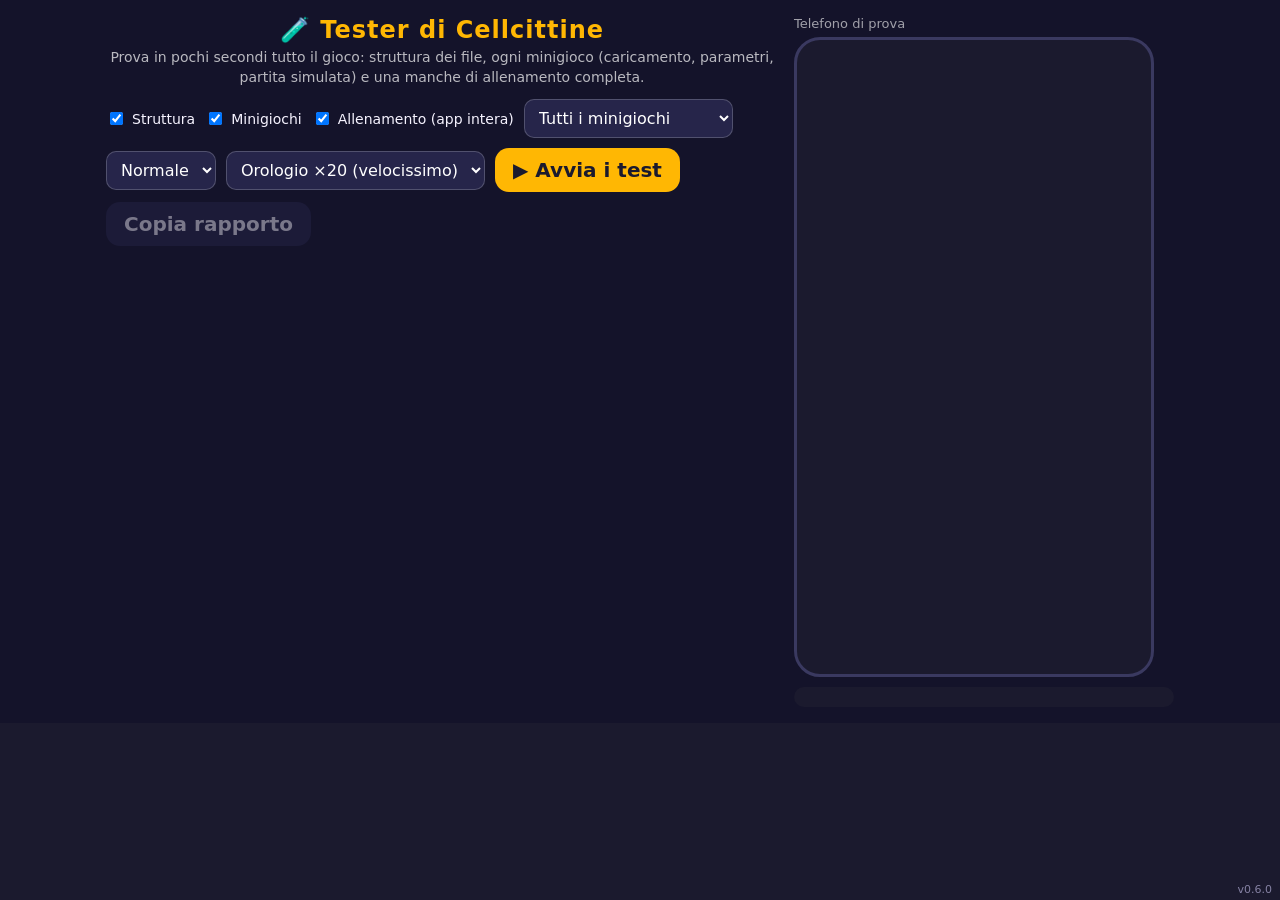
==== test.html @ def8c2f0 "v0.6.0: dodici nuovi minigiochi (Tocchi, Ritmo, Torre, Frenata, Cesto, Lampi, Metà, Cronometro cieco" ====
<!DOCTYPE html>
<html lang="it">
<head>
  <meta charset="UTF-8">
  <meta name="viewport" content="width=device-width, initial-scale=1">
  <meta name="theme-color" content="#1b1a2e">
  <title>Tester · Cellcittine</title>
  <link rel="icon" href="icons/icon-192.png">
  <link rel="stylesheet" href="css/style.css">
  <style>
    /* La pagina del tester: pannello dei risultati a sinistra, "telefono" a destra. */
    html, body { height: auto; overflow: auto; }
    body { background: #14132a; }
    #app { display: none; }
    .tester { max-width: 1100px; margin: 0 auto; padding: 16px; display: grid; grid-template-columns: minmax(0, 1fr) 380px; gap: 16px; }
    @media (max-width: 800px) { .tester { grid-template-columns: 1fr; } }
    .tester h1 { font-size: 24px; margin: 0 0 4px; }
    .tester .sub { color: rgba(255,255,255,0.7); margin: 0 0 12px; font-size: 14px; }
    .tester .controls { display: flex; flex-wrap: wrap; gap: 10px; align-items: center; margin-bottom: 12px; }
    .tester .controls label { display: flex; align-items: center; gap: 6px; font-size: 14px; cursor: pointer; }
    .tester select { background: #26254a; color: #fff; border: 1px solid rgba(255,255,255,0.2); border-radius: 10px; padding: 8px 10px; font: inherit; }
    .tester button { width: auto; padding: 10px 18px; margin: 0; }
    .tester button.secondary { background: #26254a; }
    .summary { display: flex; gap: 10px; flex-wrap: wrap; margin: 10px 0; font-weight: 700; }
    .summary span { padding: 6px 12px; border-radius: 999px; background: #26254a; }
    .summary .ok { background: #2e6b3a; }
    .summary .warn { background: #8a6d1a; }
    .summary .fail { background: #8b2a2a; }
    .section { background: #26254a; border-radius: 14px; padding: 12px 14px; margin-bottom: 12px; }
    .section h2 { font-size: 17px; margin: 0 0 8px; display: flex; justify-content: space-between; align-items: center; }
    .section h2 small { color: rgba(255,255,255,0.6); font-weight: 400; font-size: 13px; }
    .row { display: grid; grid-template-columns: 24px 1fr; gap: 8px; padding: 5px 0; border-top: 1px solid rgba(255,255,255,0.06); font-size: 14px; line-height: 1.35; }
    .row .msg { color: rgba(255,255,255,0.7); font-size: 13px; }
    .row.fail { color: #ffb4b4; }
    .row.warn { color: #ffe08a; }
    .row.running .msg { color: #9ad1ff; }
    .stage-wrap { position: sticky; top: 16px; }
    .stage-label { font-size: 13px; color: rgba(255,255,255,0.6); margin-bottom: 6px; display: flex; justify-content: space-between; }
    /* transform: così gli elementi "position: fixed" dei minigiochi restano dentro il telefono */
    .stage { width: 360px; height: 640px; background: #1b1a2e; border: 3px solid #3a3960; border-radius: 26px; overflow: hidden; position: relative; transform: translateZ(0); }
    .stage iframe { width: 100%; height: 100%; border: 0; display: block; }
    .stage .game-area { position: absolute; }
    .log { font-family: ui-monospace, Consolas, monospace; font-size: 12px; white-space: pre-wrap; color: rgba(255,255,255,0.7); background: #1b1a2e; border-radius: 10px; padding: 10px; max-height: 220px; overflow: auto; margin-top: 10px; }
    .tap { position: absolute; width: 22px; height: 22px; margin: -11px 0 0 -11px; border-radius: 50%; border: 2px solid #ffca3a; pointer-events: none; animation: tap 0.35s ease-out forwards; z-index: 99; }
    @keyframes tap { from { opacity: 1; transform: scale(0.6); } to { opacity: 0; transform: scale(1.6); } }
  </style>
</head>
<body>
  <div id="app"></div>
  <div class="tester">
    <div>
      <h1>🧪 Tester di Cellcittine</h1>
      <p class="sub">Prova in pochi secondi tutto il gioco: struttura dei file, ogni minigioco (caricamento, parametri, partita simulata) e una manche di allenamento completa.</p>
      <div class="controls">
        <label><input type="checkbox" id="optStruttura" checked> Struttura</label>
        <label><input type="checkbox" id="optGiochi" checked> Minigiochi</label>
        <label><input type="checkbox" id="optApp" checked> Allenamento (app intera)</label>
        <select id="optGioco" title="Quale minigioco provare"></select>
        <select id="optDifficolta" title="Difficoltà">
          <option value="facile">Facile</option>
          <option value="normale" selected>Normale</option>
          <option value="difficile">Difficile</option>
        </select>
        <select id="optVelocita" title="Velocità dell'orologio">
          <option value="20" selected>Orologio ×20 (velocissimo)</option>
          <option value="5">Orologio ×5</option>
          <option value="1">Tempo reale</option>
        </select>
        <button id="btnAvvia">▶ Avvia i test</button>
        <button id="btnCopia" class="secondary" disabled>Copia rapporto</button>
      </div>
      <div class="summary" id="summary"></div>
      <div id="results"></div>
    </div>
    <div class="stage-wrap">
      <div class="stage-label"><span id="stageTitle">Telefono di prova</span><span id="stageClock"></span></div>
      <div class="stage" id="stage"></div>
      <div class="log" id="log"></div>
    </div>
  </div>
  <div id="version"></div>
  <script type="module" src="js/tester.js"></script>
</body>
</html>
---- css/style.css ----
:root {
  --bg: #1b1a2e;
  --bg-2: #26254a;
  --card: #2f2e5c;
  --text: #f6f3ff;
  --muted: #b3aed6;
  --accent: #ffb703;
  --accent-2: #fb5607;
  --ok: #43d17a;
  --danger: #ff4d6d;
  --radius: 18px;
}

* { box-sizing: border-box; -webkit-tap-highlight-color: transparent; }

html, body {
  margin: 0;
  height: 100%;
  background: var(--bg);
  color: var(--text);
  font-family: system-ui, -apple-system, "Segoe UI", Roboto, sans-serif;
  overscroll-behavior: none;
  user-select: none;
  -webkit-user-select: none;
  touch-action: manipulation;
}

#app {
  min-height: 100%;
  min-height: 100dvh;
  display: flex;
  flex-direction: column;
  padding: calc(16px + env(safe-area-inset-top)) 16px calc(16px + env(safe-area-inset-bottom));
}

#version {
  position: fixed;
  right: 8px;
  bottom: calc(4px + env(safe-area-inset-bottom));
  font-size: 11px;
  color: var(--muted);
  opacity: 0.7;
  pointer-events: none;
}

.screen {
  flex: 1;
  display: flex;
  flex-direction: column;
  gap: 16px;
  max-width: 480px;
  width: 100%;
  margin: 0 auto;
}

h1 {
  margin: 24px 0 4px;
  font-size: 40px;
  text-align: center;
  color: var(--accent);
  letter-spacing: 1px;
}

h2 {
  margin: 0;
  font-size: 22px;
  text-align: center;
}

p { margin: 0; color: var(--muted); text-align: center; line-height: 1.4; }

.card {
  background: var(--card);
  border-radius: var(--radius);
  padding: 16px;
  display: flex;
  flex-direction: column;
  gap: 12px;
}

input[type="text"] {
  width: 100%;
  font-size: 20px;
  padding: 14px 16px;
  border-radius: 12px;
  border: 2px solid var(--bg-2);
  background: var(--bg-2);
  color: var(--text);
  text-align: center;
  outline: none;
}
input[type="text"]:focus { border-color: var(--accent); }
input.code { letter-spacing: 8px; text-transform: uppercase; font-weight: 700; font-size: 28px; }

button {
  font: inherit;
  font-size: 20px;
  font-weight: 700;
  padding: 16px;
  border: none;
  border-radius: 14px;
  background: var(--accent);
  color: #1b1a2e;
  cursor: pointer;
  transition: transform 0.08s;
}
button:active { transform: scale(0.97); }
button.secondary { background: var(--bg-2); color: var(--text); }
button.danger { background: var(--danger); color: white; }
button:disabled { opacity: 0.45; cursor: default; }

.code-big {
  font-size: 56px;
  font-weight: 900;
  letter-spacing: 12px;
  text-align: center;
  color: var(--accent);
  padding-left: 12px; /* compensa il letter-spacing finale */
}

.players {
  list-style: none;
  margin: 0;
  padding: 0;
  display: flex;
  flex-direction: column;
  gap: 8px;
}
.players li {
  background: var(--bg-2);
  border-radius: 12px;
  padding: 12px 14px;
  font-size: 18px;
  display: flex;
  justify-content: space-between;
  align-items: center;
}
.players li .tag {
  font-size: 12px;
  color: var(--accent);
  font-weight: 700;
  text-transform: uppercase;
}
.players li.me { outline: 2px solid var(--accent); }

.status { font-size: 14px; color: var(--muted); text-align: center; min-height: 1.4em; }
.error { color: var(--danger); }

/* Area di gioco: occupa tutto lo schermo */
.game-area {
  position: fixed;
  inset: 0;
  display: flex;
  flex-direction: column;
  align-items: center;
  justify-content: center;
  gap: 16px;
  padding: 24px;
  text-align: center;
  font-size: 28px;
  font-weight: 800;
  transition: background 0.1s;
}
.game-area .hint { font-size: 16px; font-weight: 400; color: rgba(255,255,255,0.75); }
.game-area .big { font-size: 64px; }

/* Risultati */
.ranking { list-style: none; margin: 0; padding: 0; display: flex; flex-direction: column; gap: 8px; }
.ranking li {
  display: grid;
  grid-template-columns: 40px 1fr auto;
  align-items: center;
  gap: 8px;
  background: var(--bg-2);
  border-radius: 12px;
  padding: 12px 14px;
  font-size: 18px;
}
.ranking li:first-child { background: linear-gradient(90deg, #6b4f00, var(--bg-2)); }
.ranking .pos { font-weight: 900; color: var(--accent); font-size: 22px; }
.ranking .score { color: var(--muted); font-variant-numeric: tabular-nums; }

.spacer { flex: 1; }

/* ---------------------------------------------------------------
   Elementi comuni aggiunti in v0.2
   --------------------------------------------------------------- */

p.small { font-size: 14px; }
.label { font-size: 13px; color: var(--muted); text-transform: uppercase; letter-spacing: 1px; margin-top: 4px; }

button.link {
  background: none;
  color: var(--muted);
  font-size: 16px;
  font-weight: 600;
  padding: 8px;
  text-decoration: underline;
}

.chips { display: flex; flex-wrap: wrap; gap: 8px; }
.chip {
  font-size: 15px;
  padding: 10px 14px;
  border-radius: 999px;
  background: var(--bg-2);
  color: var(--muted);
  border: 2px solid transparent;
}
.chip.on { background: var(--accent); color: #1b1a2e; }

.segmented { display: flex; gap: 6px; }
.seg {
  flex: 1;
  font-size: 16px;
  padding: 12px 6px;
  border-radius: 12px;
  background: var(--bg-2);
  color: var(--muted);
}
.seg.active { background: var(--accent); color: #1b1a2e; }

.ranking li.me { outline: 2px solid var(--accent); }
.ranking li { grid-template-columns: 36px 1fr auto auto; }
.ranking .pts { color: var(--ok); font-weight: 800; font-variant-numeric: tabular-nums; }
.badge {
  margin-left: 8px;
  font-size: 11px;
  font-weight: 800;
  color: #1b1a2e;
  background: var(--accent);
  border-radius: 999px;
  padding: 2px 8px;
  vertical-align: middle;
}

.podium { text-align: center; display: flex; flex-direction: column; gap: 4px; padding: 8px 0; }
.podium-trophy { font-size: 72px; line-height: 1; }
.podium-name { font-size: 32px; font-weight: 900; color: var(--accent); }

.rec-row { display: grid; grid-template-columns: 1.4fr 1fr 1fr 1fr; gap: 6px; align-items: center; font-size: 14px; }
.rec-row + .rec-row { border-top: 1px solid var(--bg-2); padding-top: 8px; }
.rec-head { color: var(--muted); font-size: 12px; text-transform: uppercase; }
.rec-name { font-weight: 700; }
.rec-cell { text-align: center; font-variant-numeric: tabular-nums; color: var(--text); }
.rec-head .rec-cell { color: var(--muted); }

/* ---------------------------------------------------------------
   Cornice dei minigiochi
   --------------------------------------------------------------- */

.game-shell {
  justify-content: flex-start;
  padding: calc(12px + env(safe-area-inset-top)) 12px calc(12px + env(safe-area-inset-bottom));
  gap: 8px;
  font-weight: 600;
  font-size: 18px;
}
.game-header {
  width: 100%;
  display: flex;
  justify-content: space-between;
  align-items: center;
  font-size: 20px;
  font-weight: 800;
}
.game-timer { font-variant-numeric: tabular-nums; color: var(--accent); }
.game-hint { font-size: 16px; color: rgba(255,255,255,0.8); font-weight: 500; }
.game-body {
  flex: 1;
  width: 100%;
  max-width: 480px;
  display: flex;
  flex-direction: column;
  justify-content: center;
  position: relative;
  min-height: 0;
}
.game-done { display: flex; flex-direction: column; align-items: center; gap: 8px; }
.game-done .big { font-size: 44px; }

/* Memory */
.memory-grid { display: grid; gap: 8px; width: 100%; }
.memory-card {
  aspect-ratio: 3 / 4;
  position: relative;
  border-radius: 12px;
  perspective: 600px;
}
.memory-back, .memory-face {
  position: absolute;
  inset: 0;
  border-radius: 12px;
  backface-visibility: hidden;
  transition: transform 0.25s;
  display: flex;
  align-items: center;
  justify-content: center;
}
.memory-back {
  background: linear-gradient(135deg, #3f3d8a, #2a2860);
  border: 2px solid rgba(255,255,255,0.12);
}
.memory-face { background: #f6f3ff; transform: rotateY(180deg); }
.memory-card.open .memory-back, .memory-card.found .memory-back { transform: rotateY(180deg); }
.memory-card.open .memory-face, .memory-card.found .memory-face { transform: rotateY(0); }
.memory-card.found .memory-face { opacity: 0.55; }

/* Forme disegnate in CSS: il colore arriva da --shape-color */
.memory-face::before {
  content: "";
  width: 58%;
  aspect-ratio: 1;
  background: var(--shape-color);
}
.shape-circle::before   { border-radius: 50%; }
.shape-square::before   { border-radius: 8%; }
.shape-triangle::before { clip-path: polygon(50% 5%, 97% 95%, 3% 95%); }
.shape-star::before     { clip-path: polygon(50% 0%, 61% 35%, 98% 35%, 68% 57%, 79% 91%, 50% 70%, 21% 91%, 32% 57%, 2% 35%, 39% 35%); }
.shape-diamond::before  { clip-path: polygon(50% 0%, 100% 50%, 50% 100%, 0% 50%); }
.shape-hexagon::before  { clip-path: polygon(25% 5%, 75% 5%, 100% 50%, 75% 95%, 25% 95%, 0% 50%); }
.shape-cross::before    { clip-path: polygon(35% 0%, 65% 0%, 65% 35%, 100% 35%, 100% 65%, 65% 65%, 65% 100%, 35% 100%, 35% 65%, 0% 65%, 0% 35%, 35% 35%); }
.shape-pentagon::before { clip-path: polygon(50% 0%, 100% 38%, 81% 100%, 19% 100%, 0% 38%); }
.shape-ring::before     { border-radius: 50%; background: transparent; border: 10px solid var(--shape-color); box-sizing: border-box; }
.shape-pill::before     { border-radius: 999px; width: 70%; aspect-ratio: 2 / 1; }

/* Sequenza */
.seq-grid {
  display: grid;
  grid-template-columns: 1fr 1fr;
  gap: 12px;
  width: 100%;
  max-width: 360px;
  margin: 0 auto;
}
.seq-pad {
  aspect-ratio: 1;
  border-radius: 20px;
  background: var(--pad);
  opacity: 0.55;
  transition: opacity 0.08s, transform 0.08s, background 0.08s;
}
.seq-pad.lit { opacity: 1; background: var(--pad-bright); transform: scale(0.96); }

/* Numeri */
.num-grid { display: grid; gap: 8px; width: 100%; }
.num-cell {
  aspect-ratio: 1;
  border-radius: 14px;
  background: rgba(255,255,255,0.12);
  border: 2px solid rgba(255,255,255,0.15);
  display: flex;
  align-items: center;
  justify-content: center;
  font-size: 28px;
  font-weight: 900;
  transition: opacity 0.15s, background 0.1s;
}
.num-cell.hit { opacity: 0.15; }
.num-cell.wrong { background: var(--danger); }

/* Bersagli */
.target-field {
  position: relative;
  width: 100%;
  height: 100%;
  min-height: 60vh;
  border-radius: 16px;
  background: rgba(0,0,0,0.2);
  overflow: hidden;
}
.target {
  position: absolute;
  border-radius: 50%;
  box-shadow: inset 0 0 0 6px rgba(255,255,255,0.35), 0 4px 12px rgba(0,0,0,0.3);
  animation: pop 0.15s ease-out;
}
.target.hit { transform: scale(1.3); opacity: 0; transition: transform 0.12s, opacity 0.12s; }
@keyframes pop { from { transform: scale(0.3); } to { transform: scale(1); } }

/* Calcoli */
.calc-question {
  font-size: 56px;
  font-weight: 900;
  text-align: center;
  margin-bottom: 24px;
  font-variant-numeric: tabular-nums;
}
.calc-question.flash-wrong { color: var(--danger); }
.calc-answers { display: flex; flex-direction: column; gap: 12px; }
.calc-answer { font-size: 32px; padding: 20px; background: rgba(255,255,255,0.12); border: 2px solid rgba(255,255,255,0.15); color: var(--text); }

/* ---------------------------------------------------------------
   Minigiochi v0.3
   --------------------------------------------------------------- */

@keyframes shake {
  0%, 100% { transform: translateX(0); }
  25% { transform: translateX(-8px); }
  75% { transform: translateX(8px); }
}
.shake { animation: shake 0.25s; }

/* Colori */
.stroop-word {
  font-size: 56px;
  font-weight: 900;
  text-align: center;
  letter-spacing: 2px;
  margin-bottom: 28px;
  text-shadow: 0 2px 0 rgba(0,0,0,0.3);
}
.stroop-pads { display: grid; grid-template-columns: 1fr 1fr; gap: 12px; }
.stroop-pad { height: 96px; border-radius: 18px; padding: 0; }

/* Precisione */
.prec-feedback { text-align: center; font-size: 30px; font-weight: 900; min-height: 40px; color: var(--accent); }
.prec-feedback.bad { color: var(--danger); }
.prec-feedback.great { color: var(--ok); }
.prec-bar {
  position: relative;
  height: 44px;
  border-radius: 22px;
  background: rgba(255,255,255,0.12);
  margin: 12px 0 24px;
  overflow: hidden;
}
.prec-zone {
  position: absolute;
  top: 0; bottom: 0;
  background: linear-gradient(90deg, rgba(67,209,122,0.35), #43d17a, rgba(67,209,122,0.35));
}
.prec-marker {
  position: absolute;
  top: -4px; bottom: -4px;
  width: 8px;
  margin-left: -4px;
  background: white;
  border-radius: 4px;
  box-shadow: 0 0 8px rgba(255,255,255,0.8);
}
.prec-tap {
  height: 160px;
  border-radius: 24px;
  background: var(--accent);
  color: #1b1a2e;
  display: flex;
  align-items: center;
  justify-content: center;
  font-size: 32px;
  font-weight: 900;
}
.prec-tap:active { transform: scale(0.98); }

/* Salta */
.run-canvas { display: block; margin: 0 auto; border-radius: 16px; touch-action: none; }

/* Intruso */
.odd-grid { display: grid; gap: 6px; width: 100%; }
.odd-cell { aspect-ratio: 1; border-radius: 10px; transition: transform 0.1s; }
.odd-cell.wrong { transform: scale(0.85); }

/* Frecce */
.swipe-pad {
  flex: 1;
  min-height: 60vh;
  border-radius: 24px;
  background: rgba(255,255,255,0.08);
  display: flex;
  flex-direction: column;
  align-items: center;
  justify-content: center;
  gap: 24px;
  touch-action: none;
  transition: background 0.1s;
}
.swipe-pad.ok { background: rgba(67,209,122,0.35); }
.swipe-pad.ko { background: rgba(255,77,109,0.35); }
.swipe-help { font-size: 14px; color: var(--muted); font-weight: 500; }
.arrow {
  width: 150px;
  height: 150px;
  background: #36cfc9;
  clip-path: polygon(50% 0%, 100% 50%, 70% 50%, 70% 100%, 30% 100%, 30% 50%, 0% 50%);
  transition: transform 0.08s;
  filter: drop-shadow(0 4px 8px rgba(0,0,0,0.35));
}
.arrow.red { background: #ff595e; }

/* Palloncini */
.balloon-feedback { text-align: center; font-size: 30px; font-weight: 900; min-height: 40px; color: var(--accent); }
.balloon-feedback.bad { color: var(--danger); }
.balloon-feedback.great { color: var(--ok); }
.balloon-stage {
  height: 380px;
  display: flex;
  flex-direction: column;
  align-items: center;
  justify-content: flex-end;
}
.balloon {
  border-radius: 50% 50% 50% 50% / 45% 45% 55% 55%;
  box-shadow: inset -12px -14px 0 rgba(0,0,0,0.12), inset 10px 12px 0 rgba(255,255,255,0.25);
  transition: transform 0.15s;
}
.balloon.pop { transform: scale(1.4); opacity: 0 !important; transition: transform 0.12s, opacity 0.12s; }
.balloon-knot { width: 14px; height: 10px; background: rgba(255,255,255,0.5); clip-path: polygon(50% 0, 100% 100%, 0 100%); }
.balloon-string { width: 2px; height: 60px; background: rgba(255,255,255,0.45); }

/* Di più */
.dots-wrap { display: flex; gap: 12px; height: 62vh; }
.dots-panel {
  flex: 1;
  position: relative;
  border-radius: 18px;
  background: rgba(255,255,255,0.08);
  border: 2px solid rgba(255,255,255,0.12);
  overflow: hidden;
}
.dots-panel:active { background: rgba(255,255,255,0.16); }
.dot { position: absolute; border-radius: 50%; }

.chips.quick { margin-bottom: 2px; }
.chip.small { font-size: 13px; padding: 7px 12px; }

/* ---------------------------------------------------------------
   v0.4: catalogo, scelta minigiochi, pacchetti
   --------------------------------------------------------------- */

.links { display: flex; justify-content: center; gap: 8px; flex-wrap: wrap; }
.small-btn { font-size: 15px; padding: 10px 14px; }
.row-2 { display: flex; gap: 8px; }
.row-2 > * { flex: 1; }

/* Chip scorrevoli in orizzontale */
.chips.scroll {
  flex-wrap: nowrap;
  overflow-x: auto;
  padding-bottom: 6px;
  margin: 0 -16px;
  padding-left: 16px;
  padding-right: 16px;
  scrollbar-width: none;
}
.chips.scroll::-webkit-scrollbar { display: none; }
.chips.scroll .chip { flex: 0 0 auto; white-space: nowrap; }
.chip.pack { font-size: 14px; padding: 9px 12px; }
.chip-wrap { display: inline-flex; align-items: center; flex: 0 0 auto; gap: 2px; }
.chip-x {
  font-size: 12px;
  padding: 6px 8px;
  border-radius: 999px;
  background: var(--bg-2);
  color: var(--muted);
  white-space: nowrap;
}

.sel-summary { display: flex; flex-direction: column; gap: 4px; }
.sel-main { font-weight: 700; font-size: 17px; }
.sel-cats { color: var(--muted); font-size: 14px; letter-spacing: 0.5px; }

.save-pack { display: flex; flex-direction: column; align-items: stretch; }
.save-row { display: flex; gap: 8px; }
.save-row input { flex: 1; font-size: 16px; padding: 10px 12px; text-align: left; }

/* Riga di un minigioco */
.game-row {
  display: grid;
  grid-template-columns: 24px 36px 1fr 30px;
  align-items: center;
  gap: 8px;
  padding: 10px 8px;
  border-radius: 12px;
  background: var(--bg-2);
  cursor: pointer;
}
.game-row + .game-row, .cat-section .game-row + .game-row { margin-top: 6px; }
.card .game-row + .game-row { margin-top: 6px; }
.game-row.on { outline: 2px solid var(--accent); background: #34325f; }
.game-row.off { opacity: 0.6; }
.game-row .check {
  width: 22px; height: 22px; border-radius: 6px;
  border: 2px solid var(--muted);
  display: inline-flex; align-items: center; justify-content: center;
  font-size: 14px; font-weight: 900; color: #1b1a2e;
}
.game-row.on .check { background: var(--accent); border-color: var(--accent); }
.game-icon { font-size: 26px; text-align: center; }
.game-text { min-width: 0; }
.game-title-row { display: flex; align-items: center; gap: 6px; }
.game-name { font-weight: 800; font-size: 16px; }
.game-desc { font-size: 13px; color: var(--muted); line-height: 1.3; }
.game-meta { font-size: 12px; color: var(--muted); opacity: 0.85; margin-top: 2px; }
.badge.new { background: var(--ok); color: #1b1a2e; margin-left: 0; }
button.info {
  width: 28px; height: 28px; padding: 0; border-radius: 50%;
  background: var(--bg); color: var(--muted);
  font-size: 14px; font-weight: 900; font-style: italic;
}

/* Scheda di un minigioco */
.info-head { display: flex; flex-direction: column; align-items: center; gap: 6px; margin-top: 12px; }
.info-icon { font-size: 64px; line-height: 1; }
.howto { text-align: left; color: var(--text); font-size: 16px; }
.info-row { display: grid; grid-template-columns: 110px 1fr; gap: 8px; font-size: 14px; padding: 6px 0; border-top: 1px solid var(--bg-2); }
.info-row:first-child { border-top: none; }
.info-k { color: var(--muted); }
.info-v { color: var(--text); }

/* Scelta minigiochi */
.screen.picker { gap: 10px; padding-bottom: 80px; }
.search { text-align: left; font-size: 16px; padding: 12px 14px; }
.filters { margin-top: -2px; }
.pick-list { display: flex; flex-direction: column; gap: 14px; }
.cat-section { display: flex; flex-direction: column; }
.cat-head {
  display: flex; align-items: center; gap: 8px;
  padding: 6px 0 8px;
  border-bottom: 2px solid var(--cat, var(--bg-2));
  margin-bottom: 8px;
}
.cat-toggle { flex: 1; text-align: left; background: none; color: var(--text); font-size: 17px; padding: 6px 0; }
.cat-count { color: var(--muted); font-size: 14px; font-variant-numeric: tabular-nums; }
.pick-footer {
  position: fixed;
  left: 0; right: 0;
  bottom: 0;
  display: flex;
  align-items: center;
  gap: 8px;
  padding: 10px 16px calc(10px + env(safe-area-inset-bottom));
  background: rgba(27,26,46,0.95);
  border-top: 1px solid var(--bg-2);
  backdrop-filter: blur(6px);
}
.pick-footer > button:last-child { padding: 12px 18px; font-size: 17px; }

/* Prestazione personale a fine manche */
.perf {
  display: flex;
  flex-direction: column;
  gap: 2px;
  padding: 10px 12px;
  border-radius: 12px;
  background: rgba(255, 183, 3, 0.12);
  border: 1px solid rgba(255, 183, 3, 0.35);
  font-size: 15px;
  text-align: center;
}
.perf-label { font-size: 11px; text-transform: uppercase; letter-spacing: 1px; color: var(--accent); font-weight: 800; }
.perf-small { font-size: 12px; color: var(--muted); }

/* ---------------------------------------------------------------
   Minigiochi v0.6
   --------------------------------------------------------------- */

/* Tocchi */
.tap-pad {
  position: relative;
  flex: 1;
  min-height: 60vh;
  border-radius: 28px;
  background: radial-gradient(circle at 50% 40%, #3f3d8a, #26254a);
  display: flex;
  align-items: center;
  justify-content: center;
  overflow: hidden;
  touch-action: none;
}
.tap-counter { font-size: 120px; font-weight: 900; color: var(--accent); font-variant-numeric: tabular-nums; pointer-events: none; }
.ripple {
  position: absolute;
  width: 20px; height: 20px;
  margin: -10px 0 0 -10px;
  border-radius: 50%;
  border: 3px solid rgba(255,255,255,0.7);
  animation: ripple 0.5s ease-out forwards;
  pointer-events: none;
}
@keyframes ripple { to { transform: scale(9); opacity: 0; } }

/* Ritmo */
.rhythm-feedback { text-align: center; font-size: 28px; font-weight: 900; min-height: 36px; color: var(--accent); }
.rhythm-feedback.great { color: var(--ok); }
.rhythm-feedback.bad { color: var(--danger); }
.rhythm-stage { position: relative; height: 260px; display: flex; align-items: center; justify-content: center; }
.rhythm-core {
  width: 110px; height: 110px; border-radius: 50%;
  background: var(--accent);
  box-shadow: 0 0 30px rgba(255,183,3,0.5);
}
.rhythm-core.beat { animation: beat 0.18s ease-out; }
@keyframes beat { 0% { transform: scale(1.25); } 100% { transform: scale(1); } }
.rhythm-ring {
  position: absolute;
  width: 110px; height: 110px; border-radius: 50%;
  border: 4px solid rgba(255,255,255,0.8);
  pointer-events: none;
}
.rhythm-dots { display: flex; justify-content: center; gap: 6px; flex-wrap: wrap; }
.rhythm-dot { width: 14px; height: 14px; border-radius: 50%; background: rgba(255,255,255,0.15); }
.rhythm-dot.great { background: var(--ok); }
.rhythm-dot.ok { background: var(--accent); }
.rhythm-dot.bad { background: var(--danger); }

/* Lampi */
.flash-stage {
  position: relative;
  height: 300px;
  border-radius: 20px;
  background: rgba(0,0,0,0.25);
  overflow: hidden;
  margin-bottom: 12px;
}
.flash {
  position: absolute;
  width: 46px; height: 46px;
  margin: -23px 0 0 -23px;
  border-radius: 50%;
  box-shadow: 0 0 24px currentColor;
  animation: flashpop 0.15s ease-out;
}
@keyframes flashpop { from { transform: scale(0.3); } to { transform: scale(1); } }
.keypad { display: grid; grid-template-columns: repeat(4, 1fr); gap: 8px; }
.key { font-size: 22px; padding: 14px 0; background: var(--bg-2); color: var(--text); }
.key.ok { background: var(--ok); color: #1b1a2e; }
.key.ko { background: var(--danger); color: white; }

/* Metà */
.half-stage {
  position: relative;
  height: 62vh;
  border-radius: 20px;
  background: rgba(0,0,0,0.2);
  overflow: hidden;
  touch-action: none;
}
.half-bar { position: absolute; height: 18px; border-radius: 9px; transform-origin: center; margin-top: -9px; }
.half-mark, .half-truth { position: absolute; width: 18px; height: 18px; margin: -9px 0 0 -9px; border-radius: 50%; pointer-events: none; }
.half-mark { border: 3px solid white; }
.half-truth { background: var(--ok); }

/* Cronometro cieco */
.clock-target { text-align: center; font-size: 22px; font-weight: 800; color: var(--muted); margin-bottom: 8px; }
.clock-display {
  text-align: center;
  font-size: 84px;
  font-weight: 900;
  font-variant-numeric: tabular-nums;
  color: var(--accent);
  transition: opacity 0.2s;
  margin-bottom: 8px;
}
.clock-display.hidden { opacity: 0.06; }

/* Copia */
.copy-grid { display: grid; gap: 8px; width: 100%; max-width: 340px; margin: 0 auto 16px; }
.copy-cell { aspect-ratio: 1; border-radius: 12px; background: rgba(255,255,255,0.1); border: 2px solid rgba(255,255,255,0.12); transition: background 0.1s; }
.copy-cell.lit { background: var(--accent); border-color: var(--accent); }
.copy-cell.on { background: #36cfc9; border-color: #36cfc9; }
.copy-cell.ok { background: var(--ok); border-color: var(--ok); }
.copy-cell.missed { background: rgba(255,255,255,0.1); border-color: var(--accent); border-style: dashed; }
.copy-cell.wrong { background: var(--danger); border-color: var(--danger); }
.copy-confirm { max-width: 340px; margin: 0 auto; width: 100%; }

/* Anagrammi */
.ana-answer { display: flex; justify-content: center; gap: 6px; flex-wrap: wrap; min-height: 56px; margin-bottom: 20px; }
.ana-slot {
  width: 40px; height: 52px; border-radius: 10px;
  background: rgba(255,255,255,0.08); border-bottom: 3px solid var(--accent);
  display: inline-flex; align-items: center; justify-content: center;
  font-size: 26px; font-weight: 900;
}
.ana-answer.ok .ana-slot { background: var(--ok); color: #1b1a2e; }
.ana-answer.ko .ana-slot { background: var(--danger); animation: shake 0.25s; }
.ana-tiles { display: flex; justify-content: center; gap: 8px; flex-wrap: wrap; margin-bottom: 20px; }
.ana-tile { width: 52px; height: 60px; padding: 0; font-size: 28px; background: #f6f3ff; color: #1b1a2e; border-radius: 12px; }
.ana-tile.used { opacity: 0.15; }

/* Alto o basso */
.hl-prev { text-align: center; color: var(--muted); font-size: 14px; min-height: 18px; }
.hl-card {
  width: 170px; height: 220px; margin: 8px auto;
  border-radius: 20px; background: #f6f3ff; color: #1b1a2e;
  display: flex; align-items: center; justify-content: center;
  font-size: 84px; font-weight: 900; font-variant-numeric: tabular-nums;
  box-shadow: 0 8px 24px rgba(0,0,0,0.35);
  transition: background 0.15s;
}
.hl-card.ok { background: var(--ok); }
.hl-card.ko { background: var(--danger); color: white; }
.hl-streak { text-align: center; min-height: 24px; font-weight: 800; color: var(--accent); }
.hl-buttons { display: flex; gap: 10px; margin-top: 8px; }
.hl-btn { flex: 1; font-size: 20px; padding: 20px 0; }
.hl-btn.high { background: var(--ok); color: #1b1a2e; }
.hl-btn.low { background: #1982c4; color: white; }

/* Dieci */
.ten-grid { display: grid; gap: 8px; width: 100%; }
.ten-cell {
  aspect-ratio: 1; border-radius: 14px;
  display: flex; align-items: center; justify-content: center;
  font-size: 30px; font-weight: 900; color: #1b1a2e;
  transition: transform 0.12s, opacity 0.2s;
}
.ten-cell.sel { transform: scale(0.9); outline: 4px solid white; }
.ten-cell.gone { opacity: 0; transform: scale(0.5); }
.ten-cell.wrong { animation: shake 0.25s; outline: 4px solid var(--danger); }
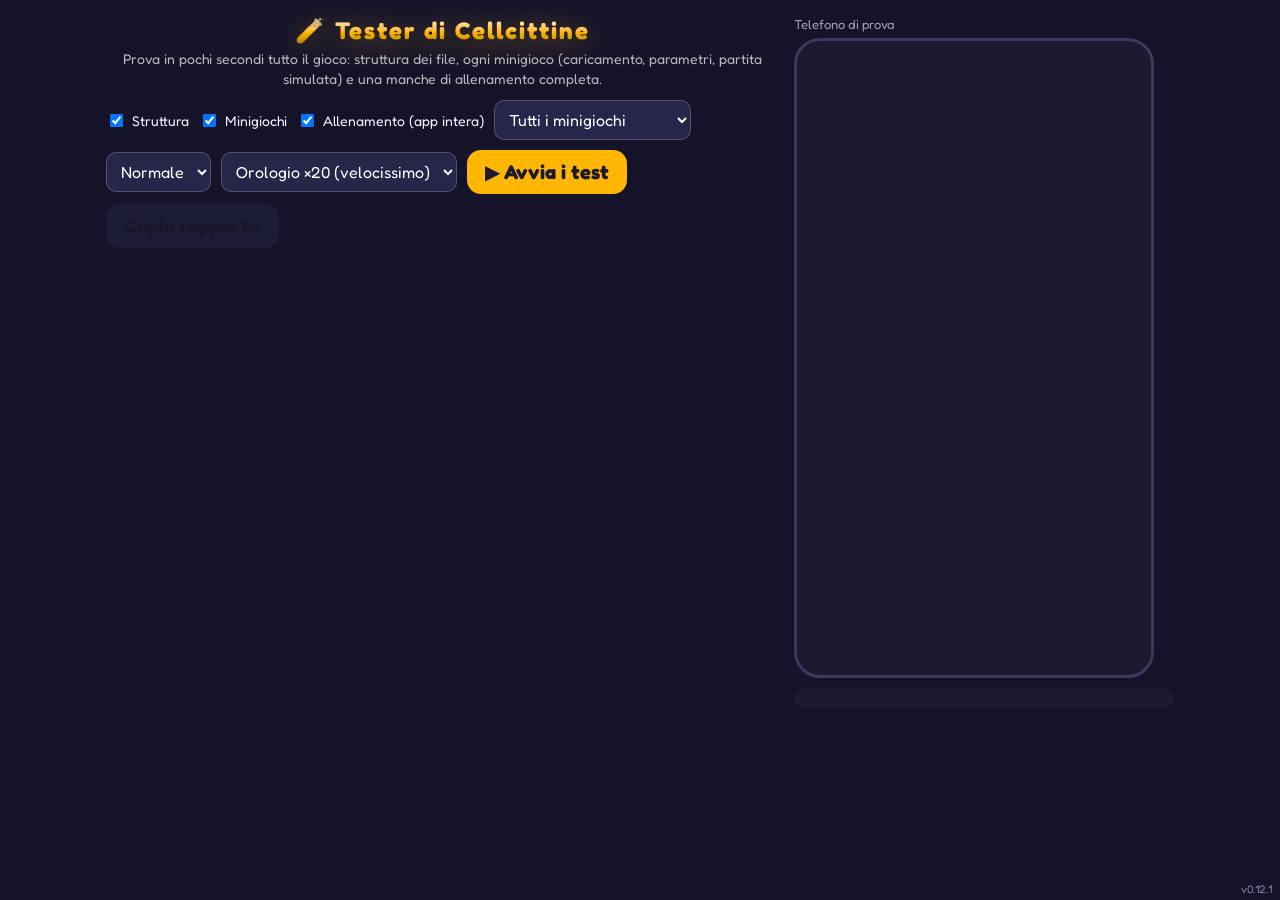
==== commit d8c6a739: "v0.12.1: manutenzione — app.js diviso in moduli (state, ui, nav, room, challenge, screens/*), CSS in" ====
--- a/test.html
+++ b/test.html
@@ -6,7 +6,9 @@
   <meta name="theme-color" content="#1b1a2e">
   <title>Tester · Cellcittine</title>
   <link rel="icon" href="icons/icon-192.png">
-  <link rel="stylesheet" href="css/style.css">
+  <link rel="stylesheet" href="css/base.css">
+  <link rel="stylesheet" href="css/menu.css">
+  <link rel="stylesheet" href="css/games.css">
   <style>
     /* La pagina del tester: pannello dei risultati a sinistra, "telefono" a destra. */
     html, body { height: auto; overflow: auto; }
--- a/css/base.css
+++ b/css/base.css
@@ -0,0 +1,229 @@
+/* ===============================================================
+   BASE — carattere, colori, pagina, tipografia, elementi comuni
+   a menu e minigiochi. Le schermate dei menu stanno in menu.css,
+   i minigiochi in games.css.
+   =============================================================== */
+
+/* Carattere del gioco: Fredoka (SIL Open Font License, vedi fonts/OFL.txt) */
+@font-face {
+  font-family: "Fredoka";
+  font-style: normal;
+  font-weight: 300 700;
+  font-display: swap;
+  src: url("../fonts/fredoka-latin.woff2") format("woff2");
+  unicode-range: U+0000-00FF, U+0131, U+0152-0153, U+02BB-02BC, U+02C6, U+02DA, U+02DC, U+0304, U+0308, U+0329, U+2000-206F, U+20AC, U+2122, U+2191, U+2193, U+2212, U+2215, U+FEFF, U+FFFD;
+}
+@font-face {
+  font-family: "Fredoka";
+  font-style: normal;
+  font-weight: 300 700;
+  font-display: swap;
+  src: url("../fonts/fredoka-latin-ext.woff2") format("woff2");
+  unicode-range: U+0100-02BA, U+02BD-02C5, U+02C7-02CC, U+02CE-02D7, U+02DD-02FF, U+0304, U+0308, U+0329, U+1D00-1DBF, U+1E00-1E9F, U+1EF2-1EFF, U+2020, U+20A0-20AB, U+20AD-20C0, U+2113, U+2C60-2C7F, U+A720-A7FF;
+}
+
+/* ---------------------------------------------------------------
+   Colori e misure. --accent cambia col tema (theme.js); i derivati
+   (--accent-dark/-light/-glow) seguono da soli.
+   --------------------------------------------------------------- */
+:root {
+  --bg: #1e1f34;
+  --bg-2: #26254a;
+  --card: #2f2e5c;
+  --text: #f6f3ff;
+  --muted: #b3aed6;
+  --accent: #ffb703;
+  --accent-2: #fb5607;
+  --ok: #43d17a;
+  --danger: #ff4d6d;
+  --ink: #1b1a2e;                 /* testo scuro sui pulsanti chiari */
+  --radius: 18px;
+
+  --accent-dark: color-mix(in srgb, var(--accent) 70%, #000);
+  --accent-light: color-mix(in srgb, var(--accent) 85%, #fff);
+  --accent-glow: color-mix(in srgb, var(--accent) 45%, transparent);
+  --glass: rgba(52, 50, 96, 0.55);     /* card in vetro */
+  --glass-2: rgba(38, 37, 74, 0.6);    /* pulsanti secondari */
+  --solid: rgba(30, 31, 52, 0.85);     /* elementi coprenti sullo sfondo illustrato */
+  --line: rgba(255, 255, 255, 0.1);
+  --line-strong: rgba(255, 255, 255, 0.18);
+  --gradient-accent: linear-gradient(180deg, var(--accent-light) 0%, var(--accent) 45%, var(--accent-dark) 100%);
+}
+
+/* ---------------------------------------------------------------
+   Pagina
+   --------------------------------------------------------------- */
+* { box-sizing: border-box; -webkit-tap-highlight-color: transparent; }
+
+html, body {
+  margin: 0;
+  height: 100%;
+  background: var(--bg);
+  color: var(--text);
+  font-family: "Fredoka", system-ui, -apple-system, "Segoe UI", Roboto, sans-serif;
+  overscroll-behavior: none;
+  user-select: none;
+  -webkit-user-select: none;
+  touch-action: manipulation;
+  /* La pagina non scorre mai: scorre solo #app, e solo se il contenuto è più lungo dello schermo */
+  overflow: hidden;
+  position: fixed;
+  inset: 0;
+}
+
+/* Sfondo del tema (menu), grande quanto lo schermo. I minigiochi lo coprono con la loro area. */
+body {
+  background-color: var(--bg);
+  background-image: linear-gradient(rgba(30, 31, 52, 0.25), rgba(30, 31, 52, 0.25)), var(--bg-image, none);
+  background-size: cover, cover;
+  background-position: center top, center top;
+  background-repeat: no-repeat, no-repeat;
+}
+
+#app {
+  position: fixed;
+  inset: 0;
+  overflow-y: auto;
+  overflow-x: hidden;
+  background: transparent;
+  overscroll-behavior: contain;
+  -webkit-overflow-scrolling: touch;
+  display: flex;
+  flex-direction: column;
+  padding: calc(16px + env(safe-area-inset-top)) 16px calc(16px + env(safe-area-inset-bottom));
+}
+
+#version {
+  position: fixed;
+  right: 8px;
+  bottom: calc(4px + env(safe-area-inset-bottom));
+  font-size: 11px;
+  color: var(--muted);
+  opacity: 0.7;
+  pointer-events: none;
+}
+
+/* ---------------------------------------------------------------
+   Tipografia e testi comuni
+   --------------------------------------------------------------- */
+h1 {
+  margin: 24px 0 4px;
+  font-size: 40px;
+  text-align: center;
+  letter-spacing: 2px;
+  background: linear-gradient(180deg, #fff2c2 0%, var(--accent) 55%, var(--accent-dark) 100%);
+  -webkit-background-clip: text;
+  background-clip: text;
+  color: transparent;
+  filter: drop-shadow(0 4px 14px var(--accent-glow));
+}
+h2 { margin: 0; font-size: 22px; text-align: center; }
+p { margin: 0; color: var(--muted); text-align: center; line-height: 1.4; }
+p.small { font-size: 14px; }
+.label { font-size: 13px; color: color-mix(in srgb, var(--accent) 70%, var(--muted)); text-transform: uppercase; letter-spacing: 1px; margin-top: 4px; }
+.status { font-size: 14px; color: var(--muted); text-align: center; min-height: 1.4em; }
+.error { color: var(--danger); }
+.spacer { flex: 1; }
+
+/* ---------------------------------------------------------------
+   Pulsanti e campi: aspetto di base (valido anche nei minigiochi).
+   L'aspetto "con luce" dei menu è in menu.css.
+   --------------------------------------------------------------- */
+button {
+  font: inherit;
+  font-size: 20px;
+  font-weight: 700;
+  padding: 16px;
+  border: none;
+  border-radius: 14px;
+  background: var(--accent);
+  color: var(--ink);
+  cursor: pointer;
+  transition: transform 0.08s;
+}
+button:active { transform: scale(0.97); }
+button:disabled { opacity: 0.45; cursor: default; }
+
+input[type="text"] {
+  width: 100%;
+  font-size: 20px;
+  padding: 14px 16px;
+  border-radius: 12px;
+  border: 1px solid var(--line-strong);
+  background: rgba(20, 20, 40, 0.75);
+  color: var(--text);
+  text-align: center;
+  outline: none;
+  box-shadow: inset 0 2px 6px rgba(0,0,0,0.25);
+  transition: border-color 0.15s, box-shadow 0.15s;
+}
+input[type="text"]:focus { border-color: var(--accent); box-shadow: inset 0 2px 6px rgba(0,0,0,0.25), 0 0 0 3px var(--accent-glow); }
+
+/* ---------------------------------------------------------------
+   Icone dei minigiochi (immagine disegnata o emoji di riserva)
+   --------------------------------------------------------------- */
+img.game-icon { width: 44px; height: 44px; border-radius: 10px; display: block; }
+.game-icon.emoji { font-size: 26px; text-align: center; }
+img.heading-icon { width: 34px; height: 34px; border-radius: 8px; }
+.heading-icon.emoji { font-size: 22px; }
+img.list-icon { width: 28px; height: 28px; border-radius: 7px; flex: 0 0 auto; }
+.list-icon.emoji { font-size: 18px; }
+img.info-icon { width: 120px; height: 120px; border-radius: 26px; box-shadow: 0 8px 24px rgba(0,0,0,0.35); }
+.info-icon.emoji { font-size: 64px; }
+img.countdown-icon { width: 128px; height: 128px; border-radius: 28px; margin: 8px 0 4px; box-shadow: 0 10px 30px rgba(0,0,0,0.4); }
+.countdown-icon.emoji { font-size: 72px; }
+img.game-icon, img.list-icon, img.heading-icon { box-shadow: 0 2px 8px rgba(0,0,0,0.35); }
+.with-icon { display: inline-flex; align-items: center; gap: 8px; justify-content: center; }
+h2.with-icon { width: 100%; }
+
+/* ---------------------------------------------------------------
+   Sovrapposizioni: avviso breve, coriandoli
+   --------------------------------------------------------------- */
+.toast {
+  position: fixed;
+  left: 50%;
+  bottom: calc(28px + env(safe-area-inset-bottom));
+  transform: translate(-50%, 12px);
+  max-width: calc(100% - 48px);
+  padding: 10px 16px;
+  border-radius: 999px;
+  background: rgba(30, 31, 52, 0.92);
+  border: 1px solid var(--line-strong);
+  color: var(--text);
+  font-size: 15px;
+  text-align: center;
+  box-shadow: 0 8px 24px rgba(0,0,0,0.4);
+  opacity: 0;
+  pointer-events: none;
+  z-index: 30;
+  transition: opacity 0.2s, transform 0.2s;
+}
+.toast.show { opacity: 1; transform: translate(-50%, 0); }
+
+.confetti { position: fixed; inset: 0; pointer-events: none; overflow: hidden; z-index: 5; }
+.confetti i {
+  position: absolute;
+  top: -14px;
+  width: 9px; height: 14px;
+  border-radius: 2px;
+  opacity: 0.95;
+  animation: confetti-fall linear forwards;
+}
+@keyframes confetti-fall {
+  0% { transform: translateY(0) rotate(0deg); opacity: 1; }
+  100% { transform: translateY(110vh) rotate(720deg); opacity: 0.6; }
+}
+
+/* Animazioni comuni */
+@keyframes shake {
+  0%, 100% { transform: translateX(0); }
+  25% { transform: translateX(-8px); }
+  75% { transform: translateX(8px); }
+}
+.shake { animation: shake 0.25s; }
+
+/* Meno movimento per chi lo chiede nelle impostazioni del telefono */
+@media (prefers-reduced-motion: reduce) {
+  .screen, .code-big, .podium-trophy, .confetti i { animation: none !important; }
+  button, .chip { transition: none; }
+}
--- a/css/menu.css
+++ b/css/menu.css
@@ -0,0 +1,393 @@
+/* ===============================================================
+   MENU — tutte le schermate fuori dai minigiochi: home, stanza,
+   scelta, catalogo, scheda, record, risultati, podio.
+   Ogni schermata è un .screen dentro #app. Stile "vetro e luce":
+   card semitrasparenti sfocate, pulsanti con gradiente e bagliore.
+   =============================================================== */
+
+/* ---------------------------------------------------------------
+   Schermata
+   --------------------------------------------------------------- */
+.screen {
+  flex: 1;
+  display: flex;
+  flex-direction: column;
+  gap: 16px;
+  max-width: 480px;
+  width: 100%;
+  margin: 0 auto;
+  animation: screen-in 0.28s cubic-bezier(0.2, 0.8, 0.2, 1);
+}
+@keyframes screen-in {
+  from { opacity: 0; transform: translateY(14px) scale(0.985); }
+  to { opacity: 1; transform: none; }
+}
+
+/* Card in vetro: bordo sottile, riflesso in alto, sfondo sfocato */
+.card {
+  display: flex;
+  flex-direction: column;
+  gap: 12px;
+  padding: 16px;
+  border-radius: var(--radius);
+  background: linear-gradient(180deg, rgba(255,255,255,0.05), rgba(255,255,255,0) 40%), var(--glass);
+  border: 1px solid var(--line);
+  box-shadow: 0 10px 30px rgba(0, 0, 0, 0.35), inset 0 1px 0 rgba(255,255,255,0.08);
+  backdrop-filter: blur(10px);
+  -webkit-backdrop-filter: blur(10px);
+}
+
+/* ---------------------------------------------------------------
+   Pulsanti dei menu (i minigiochi tengono lo stile di base)
+   --------------------------------------------------------------- */
+.screen button, .pick-footer button {
+  background: var(--gradient-accent);
+  color: var(--ink);
+  box-shadow: 0 6px 18px var(--accent-glow), inset 0 1px 0 rgba(255,255,255,0.35), inset 0 -2px 0 rgba(0,0,0,0.15);
+  text-shadow: 0 1px 0 rgba(255,255,255,0.25);
+  transition: transform 0.1s, box-shadow 0.15s, filter 0.15s;
+}
+.screen button:active, .pick-footer button:active {
+  transform: translateY(1px) scale(0.98);
+  box-shadow: 0 3px 10px var(--accent-glow), inset 0 1px 0 rgba(255,255,255,0.2);
+  filter: brightness(0.96);
+}
+.screen button:disabled { opacity: 0.45; box-shadow: none; filter: grayscale(0.3); }
+
+.screen button.secondary {
+  background: linear-gradient(180deg, rgba(255,255,255,0.09), rgba(255,255,255,0.03)), var(--glass-2);
+  color: var(--text);
+  border: 1px solid var(--line-strong);
+  box-shadow: 0 4px 14px rgba(0,0,0,0.25), inset 0 1px 0 rgba(255,255,255,0.08);
+  text-shadow: none;
+}
+.screen button.danger {
+  background: linear-gradient(180deg, #ff7a91, var(--danger) 50%, #b8253f);
+  color: #fff;
+  box-shadow: 0 6px 18px rgba(255,77,109,0.35);
+  text-shadow: none;
+}
+.screen button.link {
+  background: none;
+  box-shadow: none;
+  text-shadow: none;
+  color: var(--muted);
+  font-size: 16px;
+  font-weight: 600;
+  padding: 8px;
+  text-decoration: underline;
+}
+.screen button.link:active { transform: none; filter: none; color: var(--text); }
+.screen button.small-btn { font-size: 15px; padding: 10px 14px; box-shadow: 0 3px 10px rgba(0,0,0,0.25); }
+.screen button.info {
+  width: 28px; height: 28px; padding: 0; border-radius: 50%;
+  background: rgba(255,255,255,0.08);
+  border: 1px solid var(--line);
+  box-shadow: none; text-shadow: none;
+  color: var(--muted);
+  font-size: 14px; font-weight: 700; font-style: italic;
+}
+
+/* Chip: neutri da spenti, gradiente e bagliore da accesi */
+.chips { display: flex; flex-wrap: wrap; gap: 8px; }
+.screen .chip {
+  font-size: 15px;
+  padding: 10px 14px;
+  border-radius: 999px;
+  background: rgba(255,255,255,0.06);
+  border: 1px solid var(--line);
+  color: var(--muted);
+  box-shadow: none;
+  text-shadow: none;
+  transition: background 0.15s, color 0.15s, transform 0.1s;
+}
+.screen .chip.on {
+  background: var(--gradient-accent);
+  color: var(--ink);
+  border-color: transparent;
+  box-shadow: 0 4px 14px var(--accent-glow);
+}
+.screen .chip.small { font-size: 13px; padding: 7px 12px; }
+.screen .chip.pack { font-size: 14px; padding: 9px 12px; }
+.screen .chip-x {
+  font-size: 12px;
+  padding: 6px 8px;
+  border-radius: 999px;
+  background: rgba(255,255,255,0.06);
+  border: 1px solid var(--line);
+  color: var(--muted);
+  box-shadow: none; text-shadow: none;
+  white-space: nowrap;
+}
+.chip-wrap { display: inline-flex; align-items: center; flex: 0 0 auto; gap: 2px; }
+
+/* Chip scorrevoli in orizzontale */
+.chips.scroll {
+  flex-wrap: nowrap;
+  overflow-x: auto;
+  padding-bottom: 6px;
+  margin: 0 -16px;
+  padding-left: 16px;
+  padding-right: 16px;
+  scrollbar-width: none;
+}
+.chips.scroll::-webkit-scrollbar { display: none; }
+.chips.scroll .chip { flex: 0 0 auto; white-space: nowrap; }
+
+/* Selettore a segmenti (manche, difficoltà) */
+.segmented { display: flex; gap: 6px; }
+.screen .seg {
+  flex: 1;
+  font-size: 16px;
+  padding: 12px 6px;
+  border-radius: 12px;
+  background: rgba(255,255,255,0.05);
+  border: 1px solid var(--line);
+  color: var(--muted);
+  box-shadow: none; text-shadow: none;
+}
+.screen .seg.active {
+  background: var(--gradient-accent);
+  color: var(--ink);
+  border-color: transparent;
+  box-shadow: 0 4px 14px var(--accent-glow);
+}
+
+.links { display: flex; justify-content: center; gap: 8px; flex-wrap: wrap; }
+.row-2 { display: flex; gap: 8px; }
+.row-2 > * { flex: 1; }
+.badge {
+  margin-left: 8px;
+  font-size: 11px;
+  font-weight: 800;
+  color: var(--ink);
+  background: var(--accent);
+  border-radius: 999px;
+  padding: 2px 8px;
+  vertical-align: middle;
+  box-shadow: 0 0 10px var(--accent-glow);
+}
+.badge.new { background: var(--ok); margin-left: 0; }
+
+/* ---------------------------------------------------------------
+   Home
+   --------------------------------------------------------------- */
+.hero {
+  margin: -8px -16px 0;
+  line-height: 0;
+  -webkit-mask-image: radial-gradient(ellipse 62% 58% at 50% 48%, #000 60%, transparent 100%);
+  mask-image: radial-gradient(ellipse 62% 58% at 50% 48%, #000 60%, transparent 100%);
+}
+.hero img { width: 100%; height: auto; display: block; }
+.home-title { margin-top: -6px; }
+@media (max-height: 700px) { .hero { display: none; } .home-title { margin-top: 24px; } }
+.theme-row { display: flex; gap: 6px; justify-content: center; flex-wrap: wrap; }
+
+/* ---------------------------------------------------------------
+   Stanza: codice, partecipanti, configurazione
+   --------------------------------------------------------------- */
+input.code { letter-spacing: 8px; text-transform: uppercase; font-weight: 700; font-size: 28px; }
+
+.code-big {
+  font-size: 56px;
+  font-weight: 700;
+  letter-spacing: 12px;
+  text-align: center;
+  padding-left: 12px; /* compensa il letter-spacing finale */
+  background: linear-gradient(180deg, #fff2c2, var(--accent) 60%);
+  -webkit-background-clip: text;
+  background-clip: text;
+  color: transparent;
+  animation: glow-pulse 2.4s ease-in-out infinite;
+}
+@keyframes glow-pulse {
+  0%, 100% { filter: drop-shadow(0 0 10px var(--accent-glow)); }
+  50% { filter: drop-shadow(0 0 22px var(--accent)); }
+}
+
+.players { list-style: none; margin: 0; padding: 0; display: flex; flex-direction: column; gap: 8px; }
+.players li {
+  display: flex;
+  justify-content: space-between;
+  align-items: center;
+  padding: 12px 14px;
+  border-radius: 12px;
+  font-size: 18px;
+  background: linear-gradient(180deg, rgba(255,255,255,0.05), rgba(255,255,255,0.01)), rgba(0,0,0,0.18);
+  border: 1px solid var(--line);
+}
+.players li .tag { font-size: 12px; color: var(--accent); font-weight: 700; text-transform: uppercase; }
+.players li.me { border-color: var(--accent); box-shadow: 0 0 0 1px var(--accent-glow), 0 0 18px var(--accent-glow); }
+
+.sel-summary { display: flex; flex-direction: column; gap: 4px; }
+.sel-main { font-weight: 700; font-size: 17px; }
+.sel-cats { color: var(--muted); font-size: 14px; letter-spacing: 0.5px; }
+.save-pack { display: flex; flex-direction: column; align-items: stretch; }
+.save-row { display: flex; gap: 8px; }
+.save-row input { flex: 1; font-size: 16px; padding: 10px 12px; text-align: left; }
+
+/* ---------------------------------------------------------------
+   Riga di un minigioco (catalogo, scelta, elenco della sfida)
+   --------------------------------------------------------------- */
+.game-row {
+  display: grid;
+  grid-template-columns: 24px 44px 1fr 30px;
+  align-items: center;
+  gap: 8px;
+  padding: 10px 8px;
+  border-radius: 12px;
+  cursor: pointer;
+  background: linear-gradient(180deg, rgba(255,255,255,0.05), rgba(255,255,255,0.01)), rgba(30, 31, 52, 0.82);
+  border: 1px solid var(--line);
+  backdrop-filter: blur(6px);
+  -webkit-backdrop-filter: blur(6px);
+}
+.game-row + .game-row { margin-top: 6px; }
+.game-row.on {
+  border-color: var(--accent);
+  box-shadow: 0 0 0 1px var(--accent-glow), 0 4px 16px rgba(0,0,0,0.25);
+  background: linear-gradient(180deg, color-mix(in srgb, var(--accent) 14%, transparent), rgba(0,0,0,0.18));
+}
+.game-row.off .game-text, .game-row.off .game-icon { opacity: 0.65; }
+.game-row .check {
+  width: 22px; height: 22px; border-radius: 6px;
+  border: 2px solid var(--line-strong);
+  background: rgba(0,0,0,0.2);
+  display: inline-flex; align-items: center; justify-content: center;
+  font-size: 14px; font-weight: 700; color: var(--ink);
+}
+.game-row.on .check { background: var(--accent); border-color: var(--accent); box-shadow: 0 0 10px var(--accent-glow); }
+.game-text { min-width: 0; }
+.game-title-row { display: flex; align-items: center; gap: 6px; }
+.game-name { font-weight: 800; font-size: 16px; }
+.game-desc { font-size: 13px; color: var(--muted); line-height: 1.3; }
+.game-meta { font-size: 12px; color: var(--muted); opacity: 0.85; margin-top: 2px; }
+
+/* ---------------------------------------------------------------
+   Scelta dei minigiochi
+   --------------------------------------------------------------- */
+.screen.picker { gap: 10px; padding-bottom: 80px; }
+.search { text-align: left; font-size: 16px; padding: 12px 14px; }
+.filters { margin-top: -2px; }
+.screen .filters .chip:not(.on) { background: var(--solid); color: var(--text); }
+.pick-list { display: flex; flex-direction: column; gap: 14px; }
+.cat-section { display: flex; flex-direction: column; }
+.cat-head {
+  display: flex; align-items: center; gap: 8px;
+  padding: 6px 8px 8px;
+  margin-bottom: 8px;
+  background: rgba(30, 31, 52, 0.7);
+  border-radius: 12px 12px 0 0;
+  border-bottom: 2px solid color-mix(in srgb, var(--cat, var(--line)) 60%, transparent);
+}
+.screen .cat-toggle { flex: 1; text-align: left; background: none; border: none; box-shadow: none; text-shadow: none; color: var(--text); font-size: 17px; padding: 6px 0; }
+.cat-count { color: var(--muted); font-size: 14px; font-variant-numeric: tabular-nums; }
+.pick-footer {
+  position: fixed;
+  left: 0; right: 0;
+  bottom: 0;
+  display: flex;
+  align-items: center;
+  gap: 8px;
+  padding: 10px 16px calc(10px + env(safe-area-inset-bottom));
+  background: var(--solid);
+  border-top: 1px solid var(--line-strong);
+  box-shadow: 0 -10px 30px rgba(0,0,0,0.35);
+  backdrop-filter: blur(6px);
+  -webkit-backdrop-filter: blur(6px);
+}
+.pick-footer > button:last-child { padding: 12px 18px; font-size: 17px; }
+.pick-footer .chip {
+  font-size: 13px; padding: 7px 12px; border-radius: 999px;
+  background: var(--solid); border: 1px solid var(--line); color: var(--text);
+  box-shadow: none; text-shadow: none;
+}
+
+/* ---------------------------------------------------------------
+   Scheda di un minigioco
+   --------------------------------------------------------------- */
+.info-head { display: flex; flex-direction: column; align-items: center; gap: 6px; margin-top: 12px; }
+.howto { text-align: left; color: var(--text); font-size: 16px; }
+.info-row { display: grid; grid-template-columns: 110px 1fr; gap: 8px; font-size: 14px; padding: 6px 0; border-top: 1px solid var(--bg-2); }
+.info-row:first-child { border-top: none; }
+.info-k { color: var(--muted); }
+.info-v { color: var(--text); }
+
+/* ---------------------------------------------------------------
+   Record
+   --------------------------------------------------------------- */
+.rec-row { display: grid; grid-template-columns: 1.4fr 1fr 1fr 1fr; gap: 6px; align-items: center; font-size: 14px; }
+.rec-row + .rec-row { border-top: 1px solid var(--bg-2); padding-top: 8px; }
+.rec-head { color: var(--muted); font-size: 12px; text-transform: uppercase; }
+.rec-name { font-weight: 700; }
+.rec-name.with-icon { justify-content: flex-start; }
+.rec-cell { text-align: center; font-variant-numeric: tabular-nums; color: var(--text); }
+.rec-head .rec-cell { color: var(--muted); }
+
+/* ---------------------------------------------------------------
+   Risultati: classifiche, prestazione
+   --------------------------------------------------------------- */
+.ranking { list-style: none; margin: 0; padding: 0; display: flex; flex-direction: column; gap: 8px; }
+.ranking li {
+  display: grid;
+  grid-template-columns: 36px 1fr auto auto;
+  align-items: center;
+  gap: 8px;
+  padding: 12px 14px;
+  border-radius: 12px;
+  font-size: 18px;
+  background: linear-gradient(180deg, rgba(255,255,255,0.05), rgba(255,255,255,0.01)), rgba(0,0,0,0.18);
+  border: 1px solid var(--line);
+}
+.ranking li:first-child {
+  background: linear-gradient(90deg, color-mix(in srgb, var(--accent) 35%, transparent), rgba(0,0,0,0.18) 70%);
+  border-color: color-mix(in srgb, var(--accent) 50%, transparent);
+}
+.ranking li.me { border-color: var(--accent); box-shadow: 0 0 0 1px var(--accent-glow), 0 0 18px var(--accent-glow); }
+.ranking li .with-icon { justify-content: flex-start; }
+.ranking .pos { font-weight: 700; color: var(--accent); font-size: 22px; }
+.ranking .score { color: var(--muted); font-variant-numeric: tabular-nums; }
+.ranking .pts { color: var(--ok); font-weight: 800; font-variant-numeric: tabular-nums; }
+
+.perf {
+  display: flex;
+  flex-direction: column;
+  gap: 2px;
+  padding: 10px 12px;
+  border-radius: 12px;
+  font-size: 15px;
+  text-align: center;
+  background: linear-gradient(180deg, color-mix(in srgb, var(--accent) 16%, transparent), color-mix(in srgb, var(--accent) 6%, transparent));
+  border: 1px solid color-mix(in srgb, var(--accent) 40%, transparent);
+  box-shadow: inset 0 1px 0 rgba(255,255,255,0.08);
+}
+.perf-label { font-size: 11px; text-transform: uppercase; letter-spacing: 1px; color: var(--accent); font-weight: 800; }
+.perf-small { font-size: 12px; color: var(--muted); }
+
+/* ---------------------------------------------------------------
+   Podio: trofeo che rimbalza e brilla
+   --------------------------------------------------------------- */
+.podium { text-align: center; display: flex; flex-direction: column; gap: 4px; padding: 8px 0; }
+.podium-trophy {
+  font-size: 72px;
+  line-height: 1;
+  animation: trophy-in 0.7s cubic-bezier(0.2, 0.9, 0.3, 1.3), trophy-glow 2.2s ease-in-out 0.7s infinite;
+}
+.podium-name {
+  font-size: 32px;
+  font-weight: 700;
+  background: linear-gradient(180deg, #fff2c2, var(--accent) 60%);
+  -webkit-background-clip: text;
+  background-clip: text;
+  color: transparent;
+  filter: drop-shadow(0 2px 10px var(--accent-glow));
+}
+@keyframes trophy-in {
+  0% { transform: scale(0.4) rotate(-12deg); opacity: 0; }
+  60% { transform: scale(1.15) rotate(4deg); opacity: 1; }
+  100% { transform: scale(1) rotate(0); }
+}
+@keyframes trophy-glow {
+  0%, 100% { filter: drop-shadow(0 0 12px var(--accent-glow)); }
+  50% { filter: drop-shadow(0 0 30px var(--accent)); }
+}
--- a/css/games.css
+++ b/css/games.css
@@ -0,0 +1,335 @@
+/* ===============================================================
+   MINIGIOCHI — area di gioco, cornice comune (shell.js) e una
+   sezione per minigioco, nell'ordine del catalogo.
+   Per aggiungere un minigioco: una nuova sezione in fondo, con il
+   prefisso della classe uguale per tutte le sue regole.
+   =============================================================== */
+
+/* ---------------------------------------------------------------
+   Area di gioco: occupa tutto lo schermo e copre lo sfondo del tema
+   --------------------------------------------------------------- */
+.game-area {
+  position: fixed;
+  inset: 0;
+  background: var(--bg);
+  display: flex;
+  flex-direction: column;
+  align-items: center;
+  justify-content: center;
+  gap: 16px;
+  padding: 24px;
+  text-align: center;
+  font-size: 28px;
+  font-weight: 800;
+  transition: background 0.1s;
+}
+.game-area .hint { font-size: 16px; font-weight: 400; color: rgba(255,255,255,0.75); }
+.game-area .big { font-size: 64px; }
+
+/* Cornice comune (createShell): titolo, timer, suggerimento, corpo */
+.game-shell {
+  justify-content: flex-start;
+  padding: calc(12px + env(safe-area-inset-top)) 12px calc(12px + env(safe-area-inset-bottom));
+  gap: 8px;
+  font-weight: 600;
+  font-size: 18px;
+}
+.game-header { width: 100%; display: flex; justify-content: space-between; align-items: center; font-size: 20px; font-weight: 800; }
+.game-timer { font-variant-numeric: tabular-nums; color: var(--accent); }
+.game-hint { font-size: 16px; color: rgba(255,255,255,0.8); font-weight: 500; }
+.game-body {
+  flex: 1;
+  width: 100%;
+  max-width: 480px;
+  display: flex;
+  flex-direction: column;
+  justify-content: center;
+  position: relative;
+  min-height: 0;
+}
+.game-done { display: flex; flex-direction: column; align-items: center; gap: 8px; }
+.game-done .big { font-size: 44px; }
+
+/* Elementi condivisi da più minigiochi */
+.keypad { display: grid; grid-template-columns: repeat(4, 1fr); gap: 8px; }
+.key { font-size: 22px; padding: 14px 0; background: var(--bg-2); color: var(--text); }
+.key.ok { background: var(--ok); color: var(--ink); }
+.key.ko { background: var(--danger); color: white; }
+
+/* ---------------------------------------------------------------
+   Memory (memory.js)
+   --------------------------------------------------------------- */
+.memory-grid { display: grid; gap: 8px; width: 100%; }
+.memory-card { aspect-ratio: 3 / 4; position: relative; border-radius: 12px; perspective: 600px; }
+.memory-back, .memory-face {
+  position: absolute;
+  inset: 0;
+  border-radius: 12px;
+  backface-visibility: hidden;
+  transition: transform 0.25s;
+  display: flex;
+  align-items: center;
+  justify-content: center;
+}
+.memory-back { background: linear-gradient(135deg, #3f3d8a, #2a2860); border: 2px solid rgba(255,255,255,0.12); }
+.memory-face { background: #f6f3ff; transform: rotateY(180deg); }
+.memory-card.open .memory-back, .memory-card.found .memory-back { transform: rotateY(180deg); }
+.memory-card.open .memory-face, .memory-card.found .memory-face { transform: rotateY(0); }
+.memory-card.found .memory-face { opacity: 0.55; }
+/* Forme disegnate in CSS: il colore arriva da --shape-color */
+.memory-face::before { content: ""; width: 58%; aspect-ratio: 1; background: var(--shape-color); }
+.shape-circle::before   { border-radius: 50%; }
+.shape-square::before   { border-radius: 8%; }
+.shape-triangle::before { clip-path: polygon(50% 5%, 97% 95%, 3% 95%); }
+.shape-star::before     { clip-path: polygon(50% 0%, 61% 35%, 98% 35%, 68% 57%, 79% 91%, 50% 70%, 21% 91%, 32% 57%, 2% 35%, 39% 35%); }
+.shape-diamond::before  { clip-path: polygon(50% 0%, 100% 50%, 50% 100%, 0% 50%); }
+.shape-hexagon::before  { clip-path: polygon(25% 5%, 75% 5%, 100% 50%, 75% 95%, 25% 95%, 0% 50%); }
+.shape-cross::before    { clip-path: polygon(35% 0%, 65% 0%, 65% 35%, 100% 35%, 100% 65%, 65% 65%, 65% 100%, 35% 100%, 35% 65%, 0% 65%, 0% 35%, 35% 35%); }
+.shape-pentagon::before { clip-path: polygon(50% 0%, 100% 38%, 81% 100%, 19% 100%, 0% 38%); }
+.shape-ring::before     { border-radius: 50%; background: transparent; border: 10px solid var(--shape-color); box-sizing: border-box; }
+.shape-pill::before     { border-radius: 999px; width: 70%; aspect-ratio: 2 / 1; }
+
+/* ---------------------------------------------------------------
+   Sequenza (sequenza.js)
+   --------------------------------------------------------------- */
+.seq-grid { display: grid; grid-template-columns: 1fr 1fr; gap: 12px; width: 100%; max-width: 360px; margin: 0 auto; }
+.seq-pad { aspect-ratio: 1; border-radius: 20px; background: var(--pad); opacity: 0.55; transition: opacity 0.08s, transform 0.08s, background 0.08s; }
+.seq-pad.lit { opacity: 1; background: var(--pad-bright); transform: scale(0.96); }
+
+/* ---------------------------------------------------------------
+   Numeri (numeri.js)
+   --------------------------------------------------------------- */
+.num-grid { display: grid; gap: 8px; width: 100%; }
+.num-cell {
+  aspect-ratio: 1;
+  border-radius: 14px;
+  background: rgba(255,255,255,0.12);
+  border: 2px solid rgba(255,255,255,0.15);
+  display: flex; align-items: center; justify-content: center;
+  font-size: 28px; font-weight: 700;
+  transition: opacity 0.15s, background 0.1s;
+}
+.num-cell.hit { opacity: 0.15; }
+.num-cell.wrong { background: var(--danger); }
+
+/* ---------------------------------------------------------------
+   Bersagli (bersagli.js)
+   --------------------------------------------------------------- */
+.target-field { position: relative; width: 100%; height: 100%; min-height: 60vh; border-radius: 16px; background: rgba(0,0,0,0.2); overflow: hidden; }
+.target { position: absolute; border-radius: 50%; box-shadow: inset 0 0 0 6px rgba(255,255,255,0.35), 0 4px 12px rgba(0,0,0,0.3); animation: pop 0.15s ease-out; }
+.target.hit { transform: scale(1.3); opacity: 0; transition: transform 0.12s, opacity 0.12s; }
+@keyframes pop { from { transform: scale(0.3); } to { transform: scale(1); } }
+
+/* ---------------------------------------------------------------
+   Calcoli (calcoli.js)
+   --------------------------------------------------------------- */
+.calc-question { font-size: 56px; font-weight: 700; text-align: center; margin-bottom: 24px; font-variant-numeric: tabular-nums; }
+.calc-question.flash-wrong { color: var(--danger); }
+.calc-answers { display: flex; flex-direction: column; gap: 12px; }
+.calc-answer { font-size: 32px; padding: 20px; background: rgba(255,255,255,0.12); border: 2px solid rgba(255,255,255,0.15); color: var(--text); }
+
+/* ---------------------------------------------------------------
+   Colori (colori.js)
+   --------------------------------------------------------------- */
+.stroop-word { font-size: 56px; font-weight: 700; text-align: center; letter-spacing: 2px; margin-bottom: 28px; text-shadow: 0 2px 0 rgba(0,0,0,0.3); }
+.stroop-pads { display: grid; grid-template-columns: 1fr 1fr; gap: 12px; }
+.stroop-pad { height: 96px; border-radius: 18px; padding: 0; }
+
+/* ---------------------------------------------------------------
+   Precisione (precisione.js)
+   --------------------------------------------------------------- */
+.prec-feedback { text-align: center; font-size: 30px; font-weight: 700; min-height: 40px; color: var(--accent); }
+.prec-feedback.bad { color: var(--danger); }
+.prec-feedback.great { color: var(--ok); }
+.prec-bar { position: relative; height: 44px; border-radius: 22px; background: rgba(255,255,255,0.12); margin: 12px 0 24px; overflow: hidden; }
+.prec-zone { position: absolute; top: 0; bottom: 0; background: linear-gradient(90deg, rgba(67,209,122,0.35), #43d17a, rgba(67,209,122,0.35)); }
+.prec-marker { position: absolute; top: -4px; bottom: -4px; width: 8px; margin-left: -4px; background: white; border-radius: 4px; box-shadow: 0 0 8px rgba(255,255,255,0.8); }
+.prec-tap { height: 160px; border-radius: 24px; background: var(--accent); color: var(--ink); display: flex; align-items: center; justify-content: center; font-size: 32px; font-weight: 700; }
+.prec-tap:active { transform: scale(0.98); }
+
+/* ---------------------------------------------------------------
+   Salta (salta.js) — canvas
+   --------------------------------------------------------------- */
+.run-canvas { display: block; margin: 0 auto; border-radius: 16px; touch-action: none; }
+
+/* ---------------------------------------------------------------
+   Intruso (intruso.js)
+   --------------------------------------------------------------- */
+.odd-grid { display: grid; gap: 6px; width: 100%; }
+.odd-cell { aspect-ratio: 1; border-radius: 10px; transition: transform 0.1s; }
+.odd-cell.wrong { transform: scale(0.85); }
+
+/* ---------------------------------------------------------------
+   Frecce (frecce.js)
+   --------------------------------------------------------------- */
+.swipe-pad {
+  flex: 1;
+  min-height: 60vh;
+  border-radius: 24px;
+  background: rgba(255,255,255,0.08);
+  display: flex; flex-direction: column; align-items: center; justify-content: center; gap: 24px;
+  touch-action: none;
+  transition: background 0.1s;
+}
+.swipe-pad.ok { background: rgba(67,209,122,0.35); }
+.swipe-pad.ko { background: rgba(255,77,109,0.35); }
+.swipe-help { font-size: 14px; color: var(--muted); font-weight: 500; }
+.arrow {
+  width: 150px; height: 150px;
+  background: #36cfc9;
+  clip-path: polygon(50% 0%, 100% 50%, 70% 50%, 70% 100%, 30% 100%, 30% 50%, 0% 50%);
+  transition: transform 0.08s;
+  filter: drop-shadow(0 4px 8px rgba(0,0,0,0.35));
+}
+.arrow.red { background: #ff595e; }
+
+/* ---------------------------------------------------------------
+   Palloncini (palloncini.js)
+   --------------------------------------------------------------- */
+.balloon-feedback { text-align: center; font-size: 30px; font-weight: 700; min-height: 40px; color: var(--accent); }
+.balloon-feedback.bad { color: var(--danger); }
+.balloon-feedback.great { color: var(--ok); }
+.balloon-stage { height: 380px; display: flex; flex-direction: column; align-items: center; justify-content: flex-end; }
+.balloon {
+  border-radius: 50% 50% 50% 50% / 45% 45% 55% 55%;
+  box-shadow: inset -12px -14px 0 rgba(0,0,0,0.12), inset 10px 12px 0 rgba(255,255,255,0.25);
+  transition: transform 0.15s;
+}
+.balloon.pop { transform: scale(1.4); opacity: 0 !important; transition: transform 0.12s, opacity 0.12s; }
+.balloon-knot { width: 14px; height: 10px; background: rgba(255,255,255,0.5); clip-path: polygon(50% 0, 100% 100%, 0 100%); }
+.balloon-string { width: 2px; height: 60px; background: rgba(255,255,255,0.45); }
+
+/* ---------------------------------------------------------------
+   Di più (dipiu.js)
+   --------------------------------------------------------------- */
+.dots-wrap { display: flex; gap: 12px; height: 62vh; }
+.dots-panel { flex: 1; position: relative; border-radius: 18px; background: rgba(255,255,255,0.08); border: 2px solid rgba(255,255,255,0.12); overflow: hidden; }
+.dots-panel:active { background: rgba(255,255,255,0.16); }
+.dot { position: absolute; border-radius: 50%; }
+
+/* ---------------------------------------------------------------
+   Tocchi (tocchi.js)
+   --------------------------------------------------------------- */
+.tap-pad {
+  position: relative;
+  flex: 1;
+  min-height: 60vh;
+  border-radius: 28px;
+  background: radial-gradient(circle at 50% 40%, #3f3d8a, #26254a);
+  display: flex; align-items: center; justify-content: center;
+  overflow: hidden;
+  touch-action: none;
+}
+.tap-counter { font-size: 120px; font-weight: 700; color: var(--accent); font-variant-numeric: tabular-nums; pointer-events: none; }
+.ripple {
+  position: absolute;
+  width: 20px; height: 20px;
+  margin: -10px 0 0 -10px;
+  border-radius: 50%;
+  border: 3px solid rgba(255,255,255,0.7);
+  animation: ripple 0.5s ease-out forwards;
+  pointer-events: none;
+}
+@keyframes ripple { to { transform: scale(9); opacity: 0; } }
+
+/* ---------------------------------------------------------------
+   Ritmo (ritmo.js)
+   --------------------------------------------------------------- */
+.rhythm-feedback { text-align: center; font-size: 28px; font-weight: 700; min-height: 36px; color: var(--accent); }
+.rhythm-feedback.great { color: var(--ok); }
+.rhythm-feedback.bad { color: var(--danger); }
+.rhythm-stage { position: relative; height: 260px; display: flex; align-items: center; justify-content: center; }
+.rhythm-core { width: 110px; height: 110px; border-radius: 50%; background: var(--accent); box-shadow: 0 0 30px rgba(255,183,3,0.5); }
+.rhythm-core.beat { animation: beat 0.18s ease-out; }
+@keyframes beat { 0% { transform: scale(1.25); } 100% { transform: scale(1); } }
+.rhythm-ring { position: absolute; width: 110px; height: 110px; border-radius: 50%; border: 4px solid rgba(255,255,255,0.8); pointer-events: none; }
+.rhythm-dots { display: flex; justify-content: center; gap: 6px; flex-wrap: wrap; }
+.rhythm-dot { width: 14px; height: 14px; border-radius: 50%; background: rgba(255,255,255,0.15); }
+.rhythm-dot.great { background: var(--ok); }
+.rhythm-dot.ok { background: var(--accent); }
+.rhythm-dot.bad { background: var(--danger); }
+
+/* ---------------------------------------------------------------
+   Torre (torre.js), Frenata (frenata.js), Cesto (cesto.js) — canvas
+   (usano .run-canvas)
+   --------------------------------------------------------------- */
+
+/* ---------------------------------------------------------------
+   Lampi (lampi.js) — usa anche .keypad
+   --------------------------------------------------------------- */
+.flash-stage { position: relative; height: 300px; border-radius: 20px; background: rgba(0,0,0,0.25); overflow: hidden; margin-bottom: 12px; }
+.flash { position: absolute; width: 46px; height: 46px; margin: -23px 0 0 -23px; border-radius: 50%; box-shadow: 0 0 24px currentColor; animation: flashpop 0.15s ease-out; }
+@keyframes flashpop { from { transform: scale(0.3); } to { transform: scale(1); } }
+
+/* ---------------------------------------------------------------
+   Metà (meta.js)
+   --------------------------------------------------------------- */
+.half-stage { position: relative; height: 62vh; border-radius: 20px; background: rgba(0,0,0,0.2); overflow: hidden; touch-action: none; }
+.half-bar { position: absolute; height: 18px; border-radius: 9px; transform-origin: center; margin-top: -9px; }
+.half-mark, .half-truth { position: absolute; width: 18px; height: 18px; margin: -9px 0 0 -9px; border-radius: 50%; pointer-events: none; }
+.half-mark { border: 3px solid white; }
+.half-truth { background: var(--ok); }
+
+/* ---------------------------------------------------------------
+   Cronometro cieco (cinquesecondi.js)
+   --------------------------------------------------------------- */
+.clock-target { text-align: center; font-size: 22px; font-weight: 800; color: var(--muted); margin-bottom: 8px; }
+.clock-display { text-align: center; font-size: 84px; font-weight: 700; font-variant-numeric: tabular-nums; color: var(--accent); transition: opacity 0.2s; margin-bottom: 8px; }
+.clock-display.hidden { opacity: 0.06; }
+
+/* ---------------------------------------------------------------
+   Copia (copia.js)
+   --------------------------------------------------------------- */
+.copy-grid { display: grid; gap: 8px; width: 100%; max-width: 340px; margin: 0 auto 16px; }
+.copy-cell { aspect-ratio: 1; border-radius: 12px; background: rgba(255,255,255,0.1); border: 2px solid rgba(255,255,255,0.12); transition: background 0.1s; }
+.copy-cell.lit { background: var(--accent); border-color: var(--accent); }
+.copy-cell.on { background: #36cfc9; border-color: #36cfc9; }
+.copy-cell.ok { background: var(--ok); border-color: var(--ok); }
+.copy-cell.missed { background: rgba(255,255,255,0.1); border-color: var(--accent); border-style: dashed; }
+.copy-cell.wrong { background: var(--danger); border-color: var(--danger); }
+.copy-confirm { max-width: 340px; margin: 0 auto; width: 100%; }
+
+/* ---------------------------------------------------------------
+   Anagrammi (anagrammi.js)
+   --------------------------------------------------------------- */
+.ana-answer { display: flex; justify-content: center; gap: 6px; flex-wrap: wrap; min-height: 56px; margin-bottom: 20px; }
+.ana-slot {
+  width: 40px; height: 52px; border-radius: 10px;
+  background: rgba(255,255,255,0.08); border-bottom: 3px solid var(--accent);
+  display: inline-flex; align-items: center; justify-content: center;
+  font-size: 26px; font-weight: 700;
+}
+.ana-answer.ok .ana-slot { background: var(--ok); color: var(--ink); }
+.ana-answer.ko .ana-slot { background: var(--danger); animation: shake 0.25s; }
+.ana-tiles { display: flex; justify-content: center; gap: 8px; flex-wrap: wrap; margin-bottom: 20px; }
+.ana-tile { width: 52px; height: 60px; padding: 0; font-size: 28px; background: #f6f3ff; color: var(--ink); border-radius: 12px; }
+.ana-tile.used { opacity: 0.15; }
+
+/* ---------------------------------------------------------------
+   Alto o basso (altobasso.js)
+   --------------------------------------------------------------- */
+.hl-prev { text-align: center; color: var(--muted); font-size: 14px; min-height: 18px; }
+.hl-card {
+  width: 170px; height: 220px; margin: 8px auto;
+  border-radius: 20px; background: #f6f3ff; color: var(--ink);
+  display: flex; align-items: center; justify-content: center;
+  font-size: 84px; font-weight: 700; font-variant-numeric: tabular-nums;
+  box-shadow: 0 8px 24px rgba(0,0,0,0.35);
+  transition: background 0.15s;
+}
+.hl-card.ok { background: var(--ok); }
+.hl-card.ko { background: var(--danger); color: white; }
+.hl-streak { text-align: center; min-height: 24px; font-weight: 800; color: var(--accent); }
+.hl-buttons { display: flex; gap: 10px; margin-top: 8px; }
+.hl-btn { flex: 1; font-size: 20px; padding: 20px 0; }
+.hl-btn.high { background: var(--ok); color: var(--ink); }
+.hl-btn.low { background: #1982c4; color: white; }
+
+/* ---------------------------------------------------------------
+   Dieci (dieci.js)
+   --------------------------------------------------------------- */
+.ten-grid { display: grid; gap: 8px; width: 100%; }
+.ten-cell { aspect-ratio: 1; border-radius: 14px; display: flex; align-items: center; justify-content: center; font-size: 30px; font-weight: 700; color: var(--ink); transition: transform 0.12s, opacity 0.2s; }
+.ten-cell.sel { transform: scale(0.9); outline: 4px solid white; }
+.ten-cell.gone { opacity: 0; transform: scale(0.5); }
+.ten-cell.wrong { animation: shake 0.25s; outline: 4px solid var(--danger); }
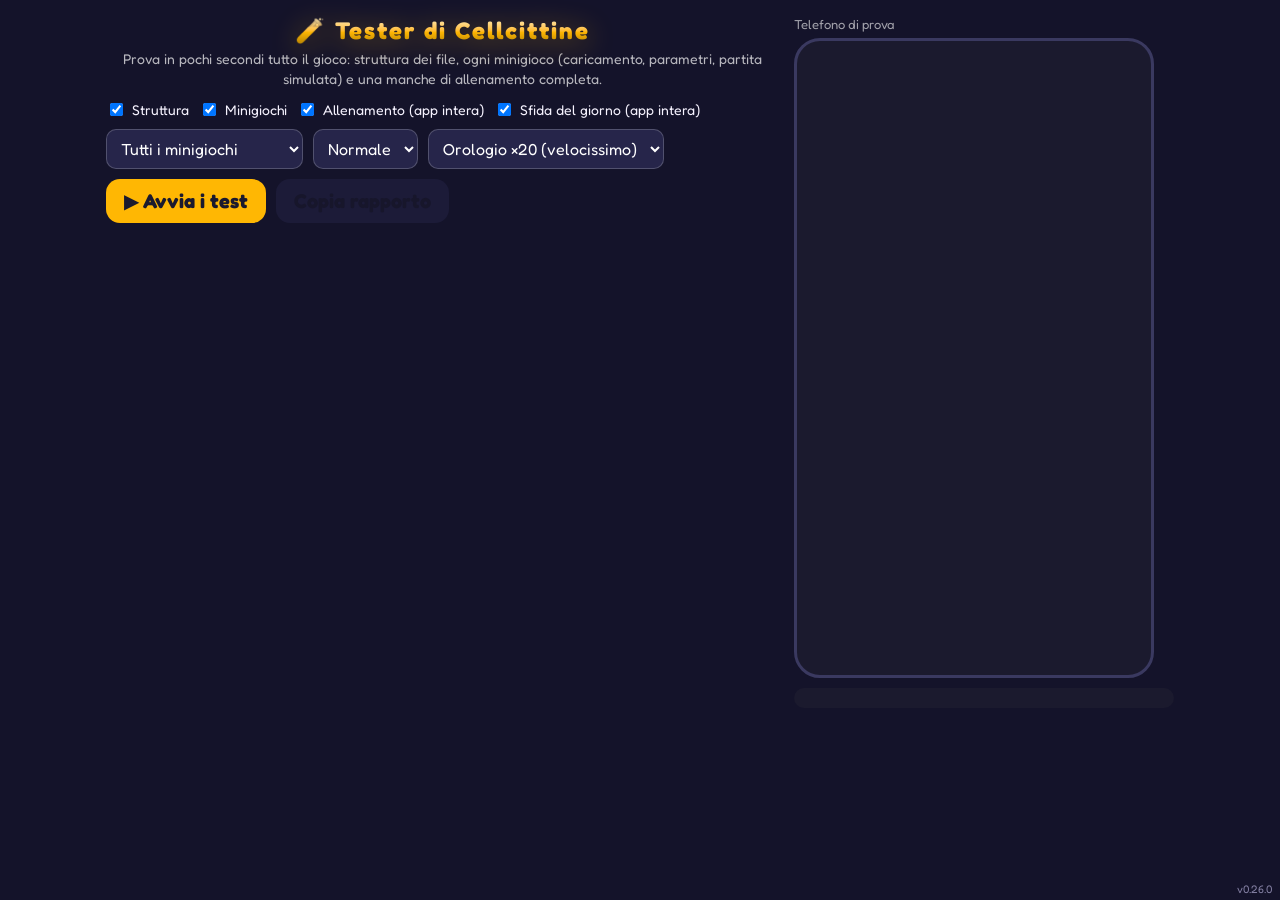
==== commit 89d9e5a3: "v0.26.0: Sfida del giorno (5 minigiochi uguali per tutti dalla data, fino a 1000 punti a manche, pri" ====
--- a/test.html
+++ b/test.html
@@ -57,6 +57,7 @@
         <label><input type="checkbox" id="optStruttura" checked> Struttura</label>
         <label><input type="checkbox" id="optGiochi" checked> Minigiochi</label>
         <label><input type="checkbox" id="optApp" checked> Allenamento (app intera)</label>
+        <label><input type="checkbox" id="optDaily" checked> Sfida del giorno (app intera)</label>
         <select id="optGioco" title="Quale minigioco provare"></select>
         <select id="optDifficolta" title="Difficoltà">
           <option value="facile">Facile</option>
--- a/css/base.css
+++ b/css/base.css
@@ -224,6 +224,6 @@
 
 /* Meno movimento per chi lo chiede nelle impostazioni del telefono */
 @media (prefers-reduced-motion: reduce) {
-  .screen, .code-big, .podium-trophy, .confetti i { animation: none !important; }
+  .screen, .code-big, .podium-trophy, .confetti i, .award { animation: none !important; }
   button, .chip { transition: none; }
 }
--- a/css/menu.css
+++ b/css/menu.css
@@ -182,6 +182,9 @@
 .home-title { margin-top: -6px; }
 @media (max-height: 700px) { .hero { display: none; } .home-title { margin-top: 24px; } }
 .theme-row { display: flex; gap: 6px; justify-content: center; flex-wrap: wrap; }
+.screen button.link.install { align-self: center; color: var(--accent); text-decoration: none; border: 1px dashed color-mix(in srgb, var(--accent) 50%, transparent); border-radius: 999px; padding: 8px 14px; }
+.card.invite { border-color: color-mix(in srgb, var(--accent) 60%, transparent); box-shadow: 0 0 0 1px var(--accent-glow), 0 10px 30px rgba(0,0,0,0.35), 0 0 24px var(--accent-glow); }
+.screen .invite-btn { align-self: center; }
 
 /* ---------------------------------------------------------------
    Stanza: codice, partecipanti, configurazione
@@ -216,9 +219,28 @@
   background: linear-gradient(180deg, rgba(255,255,255,0.05), rgba(255,255,255,0.01)), rgba(0,0,0,0.18);
   border: 1px solid var(--line);
 }
+.who { display: inline-flex; align-items: center; gap: 8px; min-width: 0; }
+.dot-color { width: 12px; height: 12px; border-radius: 50%; background: var(--c); box-shadow: 0 0 8px var(--c); flex: 0 0 auto; display: inline-block; }
 .players li .tag { font-size: 12px; color: var(--accent); font-weight: 700; text-transform: uppercase; }
+.player-right { display: inline-flex; align-items: center; gap: 8px; }
+.team-pill {
+  display: inline-block;
+  font-size: 12px; font-weight: 800; letter-spacing: 0.5px;
+  padding: 4px 10px; border-radius: 999px;
+  color: var(--t);
+  background: color-mix(in srgb, var(--t) 18%, transparent);
+  border: 1px solid color-mix(in srgb, var(--t) 55%, transparent);
+  box-shadow: none; text-shadow: none;
+  font-family: inherit; line-height: 1.2;
+}
+.screen button.team-pill { padding: 6px 12px; cursor: pointer; background: color-mix(in srgb, var(--t) 18%, transparent); color: var(--t); box-shadow: 0 0 10px color-mix(in srgb, var(--t) 35%, transparent); }
+.ranking.teams li { grid-template-columns: 36px 1fr auto auto; }
+.hist-teams { font-size: 13px; color: var(--text); }
 .players li.me { border-color: var(--accent); box-shadow: 0 0 0 1px var(--accent-glow), 0 0 18px var(--accent-glow); }
 
+.range-row { display: flex; align-items: center; gap: 10px; }
+.range-row input[type="range"] { flex: 1; accent-color: var(--accent); margin: 0; }
+.range-val { min-width: 36px; text-align: right; font-weight: 700; color: var(--accent); font-variant-numeric: tabular-nums; }
 .sel-summary { display: flex; flex-direction: column; gap: 4px; }
 .sel-main { font-weight: 700; font-size: 17px; }
 .sel-cats { color: var(--muted); font-size: 14px; letter-spacing: 0.5px; }
@@ -242,6 +264,13 @@
   backdrop-filter: blur(6px);
   -webkit-backdrop-filter: blur(6px);
 }
+.game-row.with-fav { grid-template-columns: 24px 44px 1fr 30px 30px; }
+.screen .game-row button.fav {
+  width: 28px; height: 28px; padding: 0; border-radius: 50%;
+  background: rgba(255,255,255,0.08); border: 1px solid var(--line);
+  box-shadow: none; text-shadow: none; color: var(--muted); font-size: 16px;
+}
+.screen .game-row button.fav.on { color: var(--accent); border-color: color-mix(in srgb, var(--accent) 60%, transparent); background: color-mix(in srgb, var(--accent) 18%, transparent); }
 .game-row + .game-row { margin-top: 6px; }
 .game-row.on {
   border-color: var(--accent);
@@ -325,6 +354,23 @@
 .rec-head .rec-cell { color: var(--muted); }
 
 /* ---------------------------------------------------------------
+   Storico delle sfide
+   --------------------------------------------------------------- */
+.hist-summary { display: flex; justify-content: space-around; gap: 8px; }
+.hist-stat { text-align: center; }
+.hist-num { font-size: 32px; font-weight: 800; color: var(--accent); line-height: 1.1; }
+.hist-lbl { font-size: 12px; color: var(--muted); text-transform: uppercase; letter-spacing: 1px; }
+.card.hist { gap: 6px; padding: 12px 14px; }
+.card.hist.won { border-color: color-mix(in srgb, var(--accent) 55%, transparent); }
+.hist-head { display: flex; justify-content: space-between; align-items: center; gap: 8px; }
+.hist-date { font-weight: 700; font-size: 15px; }
+.hist-tag { font-size: 11px; font-weight: 800; text-transform: uppercase; letter-spacing: 1px; color: var(--accent); background: rgba(255,255,255,0.06); border: 1px solid var(--line); border-radius: 999px; padding: 3px 8px; }
+.hist-meta { font-size: 12px; color: var(--muted); line-height: 1.3; }
+.hist-players { display: flex; flex-wrap: wrap; gap: 6px 14px; font-size: 15px; }
+.hist-player.me { font-weight: 700; }
+.hist-awards { font-size: 12px; color: var(--muted); line-height: 1.4; }
+
+/* ---------------------------------------------------------------
    Risultati: classifiche, prestazione
    --------------------------------------------------------------- */
 .ranking { list-style: none; margin: 0; padding: 0; display: flex; flex-direction: column; gap: 8px; }
@@ -363,6 +409,28 @@
 }
 .perf-label { font-size: 11px; text-transform: uppercase; letter-spacing: 1px; color: var(--accent); font-weight: 800; }
 .perf-small { font-size: 12px; color: var(--muted); }
+
+/* Premi di fine sfida */
+.awards { display: flex; flex-direction: column; gap: 8px; }
+.award {
+  display: flex; align-items: center; gap: 12px;
+  padding: 10px 12px;
+  border-radius: 12px;
+  background: linear-gradient(180deg, rgba(255,255,255,0.05), rgba(255,255,255,0.01)), rgba(0,0,0,0.18);
+  border: 1px solid var(--line);
+  animation: award-in 0.45s cubic-bezier(0.2, 0.9, 0.3, 1.2) both;
+  animation-delay: calc(0.9s + var(--i, 0) * 0.18s);
+}
+.award.me { border-color: var(--accent); box-shadow: 0 0 0 1px var(--accent-glow), 0 0 18px var(--accent-glow); }
+.award-icon { font-size: 30px; line-height: 1; width: 40px; text-align: center; filter: drop-shadow(0 2px 6px rgba(0,0,0,0.4)); }
+.award-text { display: flex; flex-direction: column; gap: 2px; min-width: 0; }
+.award-title { font-weight: 800; font-size: 16px; color: var(--accent); }
+.award-who { display: inline-flex; align-items: center; gap: 6px; font-size: 17px; }
+.award-why { font-size: 12px; color: var(--muted); }
+@keyframes award-in {
+  from { opacity: 0; transform: translateX(-16px) scale(0.96); }
+  to { opacity: 1; transform: none; }
+}
 
 /* ---------------------------------------------------------------
    Podio: trofeo che rimbalza e brilla
@@ -382,6 +450,7 @@
   color: transparent;
   filter: drop-shadow(0 2px 10px var(--accent-glow));
 }
+.podium-name[style] { filter: drop-shadow(0 2px 12px var(--c)); }
 @keyframes trophy-in {
   0% { transform: scale(0.4) rotate(-12deg); opacity: 0; }
   60% { transform: scale(1.15) rotate(4deg); opacity: 1; }
@@ -391,3 +460,19 @@
   0%, 100% { filter: drop-shadow(0 0 12px var(--accent-glow)); }
   50% { filter: drop-shadow(0 0 30px var(--accent)); }
 }
+
+/* ---------------------------------------------------------------
+   Sfida del giorno (home e podio)
+   --------------------------------------------------------------- */
+.card.daily { gap: 10px; border-color: color-mix(in srgb, var(--accent) 45%, transparent); }
+.card.daily.done { border-color: var(--line); }
+.daily-head { display: flex; justify-content: space-between; align-items: baseline; gap: 8px; }
+.daily-title { font-weight: 800; font-size: 18px; }
+.daily-date { font-size: 13px; color: var(--muted); text-transform: capitalize; }
+.daily-score { font-size: 30px; font-weight: 800; text-align: center; color: var(--accent); text-shadow: 0 0 16px var(--accent-glow); }
+.podium.daily .podium-trophy { font-size: 60px; }
+.daily-rows li { grid-template-columns: 1fr auto auto; }
+.daily-rows li:first-child { background: linear-gradient(180deg, rgba(255,255,255,0.05), rgba(255,255,255,0.01)), rgba(0,0,0,0.18); border-color: var(--line); }
+.daily-rows li { animation: award-in 0.4s cubic-bezier(0.2, 0.9, 0.3, 1.2) both; animation-delay: calc(0.3s + var(--i, 0) * 0.12s); }
+.daily-bar { font-size: 12px; letter-spacing: -1px; }
+.daily-rows .pts { color: var(--accent); min-width: 44px; text-align: right; }
--- a/css/games.css
+++ b/css/games.css
@@ -25,6 +25,21 @@
 }
 .game-area .hint { font-size: 16px; font-weight: 400; color: rgba(255,255,255,0.75); }
 .game-area .big { font-size: 64px; }
+/* Prima volta: spiegazione completa al posto della riga breve */
+.game-area.intro { gap: 12px; }
+.game-area.intro img.countdown-icon { width: 96px; height: 96px; margin: 0; }
+.howto-intro {
+  max-width: 360px;
+  padding: 12px 14px;
+  border-radius: 14px;
+  background: rgba(255,255,255,0.07);
+  border: 1px solid rgba(255,255,255,0.12);
+  font-size: 16px;
+  font-weight: 500;
+  line-height: 1.35;
+  color: rgba(255,255,255,0.92);
+}
+.howto-label { font-size: 11px; font-weight: 800; letter-spacing: 1px; text-transform: uppercase; color: var(--accent); margin-bottom: 4px; }
 
 /* Cornice comune (createShell): titolo, timer, suggerimento, corpo */
 .game-shell {
@@ -189,7 +204,14 @@
 .balloon-feedback { text-align: center; font-size: 30px; font-weight: 700; min-height: 40px; color: var(--accent); }
 .balloon-feedback.bad { color: var(--danger); }
 .balloon-feedback.great { color: var(--ok); }
-.balloon-stage { height: 380px; display: flex; flex-direction: column; align-items: center; justify-content: flex-end; }
+.balloon-stage { position: relative; height: 380px; display: flex; flex-direction: column; align-items: center; justify-content: flex-end; }
+.balloon-target {
+  position: absolute; left: 8%; right: 8%;
+  border-top: 3px dashed var(--accent);
+  text-align: center; font-size: 12px; font-weight: 800; letter-spacing: 1px; color: var(--accent);
+  padding-top: 2px; pointer-events: none;
+  transition: bottom 0.3s;
+}
 .balloon {
   border-radius: 50% 50% 50% 50% / 45% 45% 55% 55%;
   box-shadow: inset -12px -14px 0 rgba(0,0,0,0.12), inset 10px 12px 0 rgba(255,255,255,0.25);
@@ -306,26 +328,6 @@
 .ana-tile.used { opacity: 0.15; }
 
 /* ---------------------------------------------------------------
-   Alto o basso (altobasso.js)
-   --------------------------------------------------------------- */
-.hl-prev { text-align: center; color: var(--muted); font-size: 14px; min-height: 18px; }
-.hl-card {
-  width: 170px; height: 220px; margin: 8px auto;
-  border-radius: 20px; background: #f6f3ff; color: var(--ink);
-  display: flex; align-items: center; justify-content: center;
-  font-size: 84px; font-weight: 700; font-variant-numeric: tabular-nums;
-  box-shadow: 0 8px 24px rgba(0,0,0,0.35);
-  transition: background 0.15s;
-}
-.hl-card.ok { background: var(--ok); }
-.hl-card.ko { background: var(--danger); color: white; }
-.hl-streak { text-align: center; min-height: 24px; font-weight: 800; color: var(--accent); }
-.hl-buttons { display: flex; gap: 10px; margin-top: 8px; }
-.hl-btn { flex: 1; font-size: 20px; padding: 20px 0; }
-.hl-btn.high { background: var(--ok); color: var(--ink); }
-.hl-btn.low { background: #1982c4; color: white; }
-
-/* ---------------------------------------------------------------
    Dieci (dieci.js)
    --------------------------------------------------------------- */
 .ten-grid { display: grid; gap: 8px; width: 100%; }
@@ -333,3 +335,196 @@
 .ten-cell.sel { transform: scale(0.9); outline: 4px solid white; }
 .ten-cell.gone { opacity: 0; transform: scale(0.5); }
 .ten-cell.wrong { animation: shake 0.25s; outline: 4px solid var(--danger); }
+
+/* ---------------------------------------------------------------
+   Melodia (melodia.js)
+   --------------------------------------------------------------- */
+.mel-keys { display: grid; grid-template-columns: repeat(4, 1fr); gap: 10px; width: 100%; max-width: 380px; margin: 0 auto 16px; }
+.mel-key {
+  height: 200px; border-radius: 14px 14px 22px 22px;
+  background: var(--pad); opacity: 0.6;
+  display: flex; align-items: flex-end; justify-content: center; padding-bottom: 14px;
+  font-size: 18px; font-weight: 800; color: rgba(0,0,0,0.55);
+  transition: opacity 0.08s, transform 0.08s, background 0.08s;
+  box-shadow: inset 0 -6px 0 rgba(0,0,0,0.18);
+}
+.mel-key.lit { opacity: 1; background: var(--pad-bright); transform: translateY(3px); box-shadow: none; }
+.mel-progress { display: flex; justify-content: center; gap: 6px; flex-wrap: wrap; min-height: 14px; }
+.mel-dot { width: 12px; height: 12px; border-radius: 50%; background: rgba(255,255,255,0.18); }
+.mel-dot.ok { background: var(--ok); }
+
+/* ---------------------------------------------------------------
+   Ordina (ordina.js)
+   --------------------------------------------------------------- */
+.ord-field { position: relative; width: 100%; height: 62vh; border-radius: 20px; background: rgba(0,0,0,0.2); overflow: hidden; }
+.ord-circle {
+  position: absolute; transform: translate(-50%, -50%); border-radius: 50%;
+  box-shadow: inset 0 0 0 4px rgba(255,255,255,0.3), 0 4px 12px rgba(0,0,0,0.3);
+  transition: opacity 0.2s, transform 0.2s;
+}
+.ord-circle.gone { opacity: 0; transform: translate(-50%, -50%) scale(0.3); pointer-events: none; }
+.ord-circle.shake { animation: shake 0.25s; }
+
+/* ---------------------------------------------------------------
+   Parola nascosta (parola.js)
+   --------------------------------------------------------------- */
+.word-target { text-align: center; font-size: 30px; font-weight: 800; letter-spacing: 4px; color: var(--accent); margin-bottom: 12px; }
+.word-grid { display: grid; gap: 6px; width: 100%; max-width: 360px; margin: 0 auto; }
+.word-cell {
+  aspect-ratio: 1; border-radius: 10px;
+  background: rgba(255,255,255,0.1); border: 2px solid rgba(255,255,255,0.12);
+  display: flex; align-items: center; justify-content: center;
+  font-size: 24px; font-weight: 700;
+  transition: background 0.1s;
+}
+.word-cell.on { background: var(--accent); border-color: var(--accent); color: var(--ink); }
+.word-cell.ok { background: var(--ok); border-color: var(--ok); color: var(--ink); }
+.word-cell.wrong { background: var(--danger); border-color: var(--danger); animation: shake 0.25s; }
+
+/* ---------------------------------------------------------------
+   Tris veloce (tris.js)
+   --------------------------------------------------------------- */
+.tris-board { display: grid; grid-template-columns: repeat(3, 1fr); gap: 8px; width: 100%; max-width: 300px; margin: 0 auto 14px; }
+.tris-cell {
+  aspect-ratio: 1; border-radius: 14px;
+  background: rgba(255,255,255,0.1); border: 2px solid rgba(255,255,255,0.14);
+  display: flex; align-items: center; justify-content: center;
+  font-size: 48px; font-weight: 800;
+}
+.tris-cell.x { color: var(--accent); }
+.tris-cell.o { color: #4cc9f0; }
+.tris-cell.win { background: rgba(67,209,122,0.3); border-color: var(--ok); }
+.tris-tally { text-align: center; color: var(--muted); font-size: 15px; font-weight: 600; }
+
+/* ---------------------------------------------------------------
+   Pesca (pesca.js) — canvas
+   --------------------------------------------------------------- */
+.pesca-feedback { text-align: center; font-size: 22px; font-weight: 700; min-height: 30px; color: var(--accent); margin-top: 8px; }
+.pesca-feedback.bad { color: var(--danger); }
+.pesca-feedback.great { color: var(--ok); }
+
+/* ---------------------------------------------------------------
+   Traiettoria (traiettoria.js) — canvas (usa .run-canvas)
+   Labirinto (labirinto.js) — canvas (usa .run-canvas)
+   --------------------------------------------------------------- */
+
+/* ---------------------------------------------------------------
+   Capitali (capitali.js)
+   --------------------------------------------------------------- */
+.quiz-flag { text-align: center; font-size: 72px; line-height: 1; margin-bottom: 6px; }
+.quiz-question { text-align: center; font-size: 26px; font-weight: 700; margin-bottom: 18px; }
+.quiz-question.flash-wrong { color: var(--danger); }
+.quiz-answers { display: grid; grid-template-columns: 1fr 1fr; gap: 10px; }
+.quiz-answer { font-size: 20px; padding: 18px 8px; background: rgba(255,255,255,0.12); border: 2px solid rgba(255,255,255,0.15); color: var(--text); border-radius: 14px; }
+
+/* ---------------------------------------------------------------
+   Talpe (talpe.js)
+   --------------------------------------------------------------- */
+.mole-grid { display: grid; grid-template-columns: repeat(3, 1fr); gap: 12px; width: 100%; max-width: 360px; margin: 0 auto; }
+.mole-hole { aspect-ratio: 1; border-radius: 50%; background: radial-gradient(circle at 50% 60%, #1b1a2e 55%, #3a3960 56%); position: relative; overflow: hidden; }
+.mole-thing { position: absolute; left: 18%; right: 18%; bottom: -70%; height: 70%; border-radius: 45% 45% 20% 20%; transition: bottom 0.12s; }
+.mole-thing.up { bottom: 8%; }
+.mole-thing.mole { background: #a9743a; box-shadow: inset 0 -10px 0 rgba(0,0,0,0.2); }
+.mole-thing.mole::before { content: ""; position: absolute; top: 28%; left: 22%; width: 12%; aspect-ratio: 1; border-radius: 50%; background: #1b1a2e; box-shadow: 260% 0 0 #1b1a2e; }
+.mole-thing.mole::after { content: ""; position: absolute; top: 50%; left: 40%; width: 20%; height: 12%; border-radius: 50%; background: #ff8fa3; }
+.mole-thing.bomb { background: #2b2b3a; border-radius: 50%; box-shadow: inset -6px -8px 0 rgba(0,0,0,0.35); }
+.mole-thing.bomb::before { content: ""; position: absolute; top: -14%; left: 46%; width: 8%; height: 22%; background: #ffb703; border-radius: 2px; }
+.mole-thing.hit { bottom: -70%; transition: bottom 0.1s; }
+.mole-thing.boom { background: #ff4d6d; transform: scale(1.4); opacity: 0; transition: transform 0.2s, opacity 0.2s; }
+
+/* ---------------------------------------------------------------
+   Lampadine (lampadine.js)
+   --------------------------------------------------------------- */
+.bulb-grid { display: grid; grid-template-columns: repeat(3, 1fr); gap: 14px; width: 100%; max-width: 340px; margin: 0 auto; }
+.bulb { aspect-ratio: 1; border-radius: 50% 50% 40% 40%; background: rgba(255,255,255,0.08); border: 3px solid rgba(255,255,255,0.12); transition: background 0.08s, box-shadow 0.08s; }
+.bulb.on { background: var(--c); border-color: var(--c); box-shadow: 0 0 30px var(--c), 0 0 60px color-mix(in srgb, var(--c) 50%, transparent); }
+.bulb.flash { background: #f6f3ff; }
+.bulb.shake { animation: shake 0.25s; }
+
+/* ---------------------------------------------------------------
+   Sfuggente (sfuggente.js) — canvas · Bussolotti (bussolotti.js) — canvas
+   Equilibrio (equilibrio.js) — canvas · Serpente (serpente.js) — canvas · Strada (strada.js) — canvas
+   --------------------------------------------------------------- */
+
+/* ---------------------------------------------------------------
+   Suoni (suoni.js)
+   --------------------------------------------------------------- */
+.snd-grid { display: grid; gap: 10px; width: 100%; max-width: 360px; margin: 0 auto; }
+.snd-tile { aspect-ratio: 1; border-radius: 14px; background: linear-gradient(135deg, #3f3d8a, #2a2860); border: 2px solid rgba(255,255,255,0.12); display: flex; align-items: center; justify-content: center; transition: transform 0.1s, background 0.15s; }
+.snd-tile .snd-icon { font-size: 28px; opacity: 0.35; }
+.snd-tile.open { transform: scale(0.94); background: #4cc9f0; }
+.snd-tile.open .snd-icon { opacity: 1; color: #1b1a2e; }
+.snd-tile.found { border-color: rgba(255,255,255,0.4); }
+.snd-tile.found .snd-icon { opacity: 1; color: #1b1a2e; }
+
+/* ---------------------------------------------------------------
+   Cosa manca (cosamanca.js) — usa le forme .shape-* di Memory
+   --------------------------------------------------------------- */
+.cm-field { display: flex; flex-wrap: wrap; justify-content: center; align-items: center; gap: 18px; min-height: 200px; padding: 12px; border-radius: 20px; background: rgba(0,0,0,0.2); margin-bottom: 16px; }
+.cm-item { width: 64px; height: 64px; display: flex; align-items: center; justify-content: center; }
+.cm-item::before { content: ""; width: 80%; aspect-ratio: 1; background: var(--shape-color); }
+.cm-item.small { width: 48px; height: 48px; }
+.cm-options { display: grid; grid-template-columns: repeat(4, 1fr); gap: 10px; }
+.cm-option { padding: 10px 0; background: rgba(255,255,255,0.1); border: 2px solid rgba(255,255,255,0.15); border-radius: 14px; display: flex; justify-content: center; }
+.cm-option.ok { background: rgba(67,209,122,0.4); border-color: var(--ok); }
+.cm-option.ko { background: rgba(255,77,109,0.4); border-color: var(--danger); }
+
+/* ---------------------------------------------------------------
+   Cifre (cifre.js)
+   --------------------------------------------------------------- */
+.cif-display { text-align: center; font-size: 44px; font-weight: 800; letter-spacing: 6px; font-variant-numeric: tabular-nums; color: var(--accent); min-height: 56px; transition: opacity 0.2s; }
+.cif-display.hidden { color: rgba(255,255,255,0.25); }
+.cif-typed { text-align: center; font-size: 30px; font-weight: 700; letter-spacing: 5px; min-height: 40px; font-variant-numeric: tabular-nums; margin-bottom: 10px; }
+.cif-typed.ok { color: var(--ok); }
+.cif-typed.ko { color: var(--danger); }
+.cif-pad { grid-template-columns: repeat(3, 1fr); max-width: 300px; margin: 0 auto; }
+
+/* ---------------------------------------------------------------
+   Quanti (quanti.js) — usa le forme .shape-*
+   --------------------------------------------------------------- */
+.qn-question { text-align: center; font-size: 26px; font-weight: 800; margin-bottom: 8px; }
+.qn-field { position: relative; height: 46vh; border-radius: 20px; background: rgba(0,0,0,0.2); overflow: hidden; margin-bottom: 12px; }
+.qn-shape { position: absolute; display: flex; align-items: center; justify-content: center; }
+.qn-shape::before { content: ""; width: 100%; aspect-ratio: 1; background: var(--shape-color); }
+.qn-shape.mark::before { outline: 3px solid #fff; outline-offset: 2px; }
+
+/* ---------------------------------------------------------------
+   Gemelli (gemelli.js)
+   --------------------------------------------------------------- */
+.gem-pair { display: flex; gap: 14px; justify-content: center; margin-bottom: 16px; }
+.gem-pair.shake { animation: shake 0.25s; }
+.gem-grid { display: grid; gap: 4px; width: 46%; max-width: 170px; padding: 6px; border-radius: 12px; background: rgba(0,0,0,0.25); }
+.gem-cell { aspect-ratio: 1; border-radius: 4px; }
+.gem-buttons { display: flex; gap: 10px; }
+.gem-btn { flex: 1; font-size: 22px; padding: 18px 0; }
+.gem-btn.same { background: var(--ok); color: var(--ink); }
+.gem-btn.diff { background: var(--danger); color: white; }
+
+/* ---------------------------------------------------------------
+   Bilancia (bilancia.js)
+   --------------------------------------------------------------- */
+.bil-beam { display: flex; align-items: center; gap: 8px; margin-bottom: 16px; transition: transform 0.25s; transform-origin: center; }
+.bil-beam.tilt-l { transform: rotate(-4deg); }
+.bil-beam.tilt-r { transform: rotate(4deg); }
+.bil-pan { flex: 1; font-size: 28px; padding: 26px 6px; background: rgba(255,255,255,0.12); border: 2px solid rgba(255,255,255,0.15); color: var(--text); font-variant-numeric: tabular-nums; }
+.bil-pivot { width: 0; height: 0; border-left: 14px solid transparent; border-right: 14px solid transparent; border-bottom: 26px solid #a9743a; }
+.bil-equal { width: 100%; font-size: 22px; padding: 16px; background: var(--accent); color: var(--ink); }
+
+/* ---------------------------------------------------------------
+   Prossimo (prossimo.js)
+   --------------------------------------------------------------- */
+.seq-line { display: flex; justify-content: center; align-items: center; gap: 8px; margin-bottom: 22px; flex-wrap: wrap; }
+.seq-num { min-width: 52px; padding: 10px 8px; border-radius: 12px; background: rgba(255,255,255,0.1); text-align: center; font-size: 26px; font-weight: 800; font-variant-numeric: tabular-nums; }
+.seq-num.q { background: var(--accent); color: var(--ink); }
+
+/* ---------------------------------------------------------------
+   Orologio (orologio.js)
+   --------------------------------------------------------------- */
+.clock-face { display: block; margin: 0 auto 16px; }
+
+/* ---------------------------------------------------------------
+   Ortografia (ortografia.js) · Rime (rime.js) · Contrari (contrari.js)
+   --------------------------------------------------------------- */
+.ort-answers { display: flex; flex-direction: column; gap: 10px; }
+.ort-answer { font-size: 24px; padding: 16px; background: rgba(255,255,255,0.12); border: 2px solid rgba(255,255,255,0.15); color: var(--text); letter-spacing: 0.5px; }
+.rime-label { text-align: center; color: var(--muted); font-size: 15px; margin-bottom: 4px; }
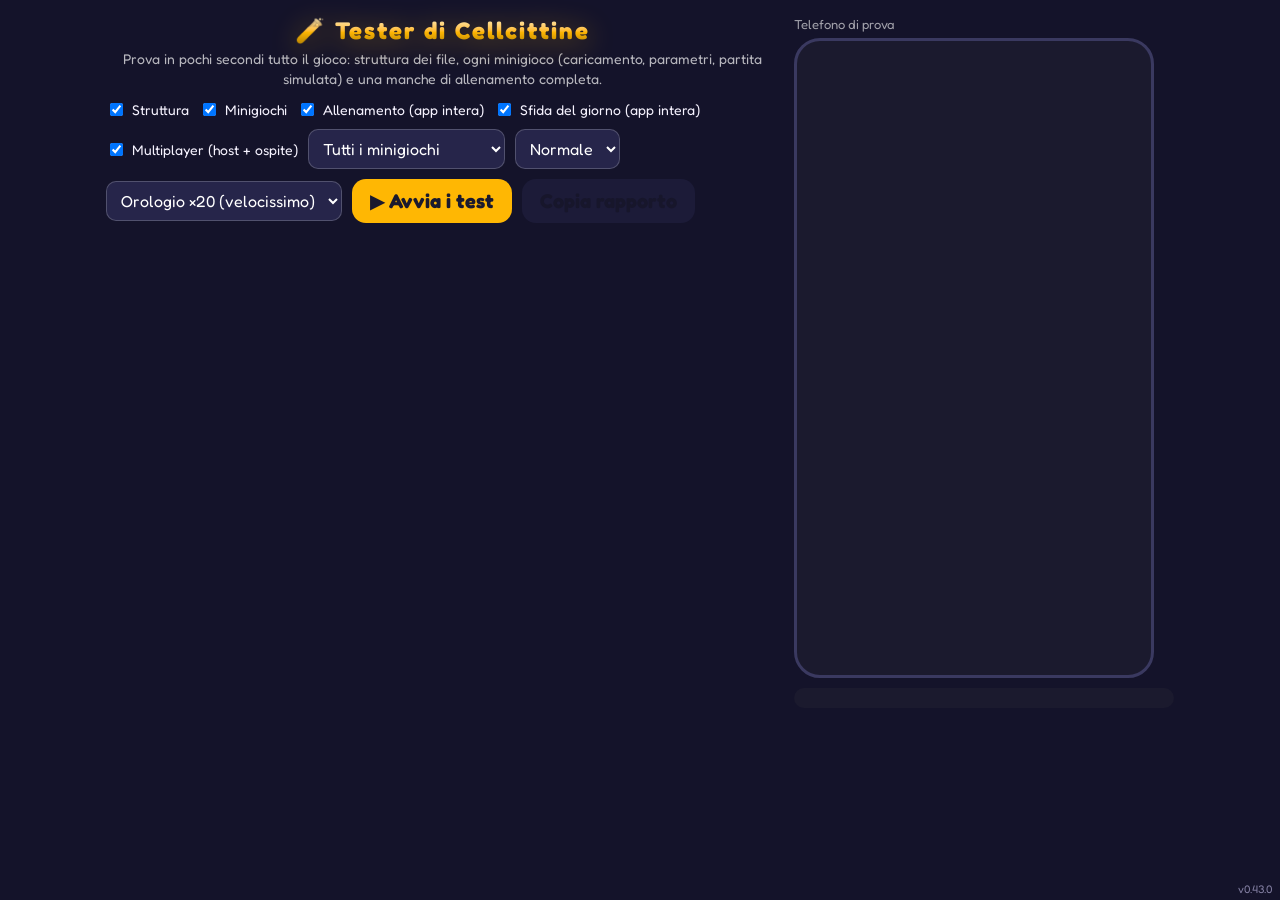
==== commit 40c56a93: "v0.43.0: modalità spettatore (chi entra a manche iniziata la guarda con i risultati in diretta e gio" ====
--- a/test.html
+++ b/test.html
@@ -41,6 +41,7 @@
     /* transform: così gli elementi "position: fixed" dei minigiochi restano dentro il telefono */
     .stage { width: 360px; height: 640px; background: #1b1a2e; border: 3px solid #3a3960; border-radius: 26px; overflow: hidden; position: relative; transform: translateZ(0); }
     .stage iframe { width: 100%; height: 100%; border: 0; display: block; }
+    .stage iframe.half { height: 50%; border-bottom: 2px solid #3a3960; }
     .stage .game-area { position: absolute; }
     .log { font-family: ui-monospace, Consolas, monospace; font-size: 12px; white-space: pre-wrap; color: rgba(255,255,255,0.7); background: #1b1a2e; border-radius: 10px; padding: 10px; max-height: 220px; overflow: auto; margin-top: 10px; }
     .tap { position: absolute; width: 22px; height: 22px; margin: -11px 0 0 -11px; border-radius: 50%; border: 2px solid #ffca3a; pointer-events: none; animation: tap 0.35s ease-out forwards; z-index: 99; }
@@ -58,6 +59,7 @@
         <label><input type="checkbox" id="optGiochi" checked> Minigiochi</label>
         <label><input type="checkbox" id="optApp" checked> Allenamento (app intera)</label>
         <label><input type="checkbox" id="optDaily" checked> Sfida del giorno (app intera)</label>
+        <label><input type="checkbox" id="optMulti" checked> Multiplayer (host + ospite)</label>
         <select id="optGioco" title="Quale minigioco provare"></select>
         <select id="optDifficolta" title="Difficoltà">
           <option value="facile">Facile</option>
--- a/css/menu.css
+++ b/css/menu.css
@@ -476,3 +476,105 @@
 .daily-rows li { animation: award-in 0.4s cubic-bezier(0.2, 0.9, 0.3, 1.2) both; animation-delay: calc(0.3s + var(--i, 0) * 0.12s); }
 .daily-bar { font-size: 12px; letter-spacing: -1px; }
 .daily-rows .pts { color: var(--accent); min-width: 44px; text-align: right; }
+
+/* Manche speciale nei risultati */
+.special-chip { align-self: center; font-weight: 800; font-size: 15px; padding: 6px 14px; border-radius: 999px; color: var(--accent); background: color-mix(in srgb, var(--accent) 16%, transparent); border: 1px solid color-mix(in srgb, var(--accent) 50%, transparent); box-shadow: 0 0 14px var(--accent-glow); margin-top: -8px; }
+
+/* Commentatore: fumetti dopo la manche */
+.commentary { display: flex; flex-direction: column; gap: 8px; }
+.comment {
+  display: flex; align-items: center; gap: 10px;
+  padding: 10px 14px;
+  border-radius: 16px 16px 16px 4px;
+  font-size: 16px; line-height: 1.3; color: var(--text);
+  background: linear-gradient(180deg, rgba(255,255,255,0.08), rgba(255,255,255,0.03)), var(--glass);
+  border: 1px solid var(--line-strong);
+  box-shadow: 0 6px 18px rgba(0,0,0,0.3);
+  animation: comment-in 0.4s cubic-bezier(0.2, 0.9, 0.3, 1.2) both;
+  animation-delay: calc(0.5s + var(--i, 0) * 0.35s);
+}
+.comment.mine { border-color: var(--accent); box-shadow: 0 0 0 1px var(--accent-glow), 0 0 18px var(--accent-glow); }
+.comment-icon { font-size: 24px; line-height: 1; flex: 0 0 auto; }
+@keyframes comment-in { from { opacity: 0; transform: translateY(8px) scale(0.96); } to { opacity: 1; transform: none; } }
+
+/* Classifica generale animata: righe che entrano, frecce di posizione, punti che salgono */
+.ranking.animated li { animation: award-in 0.35s cubic-bezier(0.2, 0.9, 0.3, 1.2) both; animation-delay: calc(0.15s + var(--i, 0) * 0.08s); }
+.ranking .delta { font-size: 13px; font-weight: 800; padding: 1px 6px; border-radius: 999px; margin-left: 2px; }
+.ranking .delta.up { color: var(--ok); background: color-mix(in srgb, var(--ok) 18%, transparent); }
+.ranking .delta.down { color: var(--danger); background: color-mix(in srgb, var(--danger) 18%, transparent); }
+.ranking .delta.same { color: var(--muted); opacity: 0.6; }
+.ranking .score.bumped { animation: bump 0.3s; color: var(--text); }
+@keyframes bump { 50% { transform: scale(1.18); } }
+@media (prefers-reduced-motion: reduce) { .comment, .ranking.animated li { animation: none !important; } }
+
+/* Statistiche personali */
+.stats-head { align-items: stretch; }
+.stats-title { font-size: 30px; font-weight: 800; text-align: center; background: linear-gradient(180deg, #fff2c2, var(--accent) 60%); -webkit-background-clip: text; background-clip: text; color: transparent; filter: drop-shadow(0 2px 10px var(--accent-glow)); }
+.bars { display: flex; flex-direction: column; gap: 8px; }
+.bar-row { display: grid; grid-template-columns: 120px 1fr 44px; align-items: center; gap: 8px; font-size: 14px; }
+.bar { height: 12px; border-radius: 999px; background: rgba(0,0,0,0.25); overflow: hidden; border: 1px solid var(--line); }
+.bar i { display: block; height: 100%; border-radius: 999px; background: var(--c, var(--accent)); box-shadow: 0 0 10px var(--c, var(--accent)); animation: bar-grow 0.8s cubic-bezier(0.2, 0.8, 0.2, 1); }
+.bar-val { text-align: right; font-variant-numeric: tabular-nums; color: var(--muted); }
+@keyframes bar-grow { from { width: 0; } }
+.ranking.compact li { padding: 8px 12px; font-size: 15px; }
+.ranking.compact .pos { font-size: 16px; }
+.badges { display: grid; grid-template-columns: 1fr 1fr; gap: 8px; }
+.badge-card { display: flex; align-items: center; gap: 8px; padding: 8px 10px; border-radius: 12px; background: rgba(0,0,0,0.18); border: 1px solid var(--line); opacity: 0.55; }
+.badge-card.on { opacity: 1; border-color: color-mix(in srgb, var(--accent) 55%, transparent); background: linear-gradient(180deg, color-mix(in srgb, var(--accent) 16%, transparent), rgba(0,0,0,0.18)); }
+.badge-icon { font-size: 24px; line-height: 1; width: 30px; text-align: center; flex: 0 0 auto; }
+.badge-text { display: flex; flex-direction: column; min-width: 0; }
+.badge-title { font-weight: 800; font-size: 14px; }
+.badge-desc { font-size: 11px; color: var(--muted); line-height: 1.25; }
+
+/* Campionato */
+.card.champ { border-color: color-mix(in srgb, var(--accent) 45%, transparent); }
+.champ-table li { grid-template-columns: 36px 1fr auto auto; animation: award-in 0.35s cubic-bezier(0.2, 0.9, 0.3, 1.2) both; animation-delay: calc(0.2s + var(--i, 0) * 0.08s); }
+.champ-table .score { font-size: 13px; }
+
+/* Eliminazione */
+.ranking li.out { opacity: 0.55; }
+.ranking li.eliminated { border-color: color-mix(in srgb, var(--danger) 60%, transparent); box-shadow: 0 0 0 1px color-mix(in srgb, var(--danger) 35%, transparent); }
+.out-tag { font-size: 11px; font-weight: 800; text-transform: uppercase; letter-spacing: 0.5px; color: var(--danger); background: color-mix(in srgb, var(--danger) 16%, transparent); border-radius: 999px; padding: 2px 8px; margin-left: 4px; }
+
+/* Podio a tre gradini */
+.steps { display: flex; align-items: flex-end; justify-content: center; gap: 10px; padding: 4px 8px 0; }
+.step { display: flex; flex-direction: column; align-items: center; gap: 6px; flex: 1; max-width: 120px; animation: award-in 0.5s cubic-bezier(0.2, 0.9, 0.3, 1.2) both; animation-delay: calc(0.4s + var(--i, 0) * 0.2s); }
+.step-name { font-weight: 800; font-size: 15px; text-align: center; max-width: 100%; overflow: hidden; text-overflow: ellipsis; white-space: nowrap; color: var(--c); }
+.step-block { width: 100%; height: var(--h, 60px); border-radius: 12px 12px 4px 4px; background: linear-gradient(180deg, color-mix(in srgb, var(--c) 70%, #fff) 0%, var(--c) 60%, color-mix(in srgb, var(--c) 70%, #000) 100%); display: flex; flex-direction: column; align-items: center; justify-content: center; color: var(--ink); box-shadow: 0 8px 20px rgba(0,0,0,0.35), inset 0 1px 0 rgba(255,255,255,0.35); }
+.step.me .step-block { outline: 3px solid var(--text); outline-offset: 2px; }
+.step-rank { font-size: 26px; font-weight: 800; line-height: 1; }
+.step-pts { font-size: 12px; font-weight: 700; opacity: 0.85; }
+.screen .title-chip { align-self: center; margin-top: -4px; }
+
+/* Stanza: opzioni "in più" richiudibili */
+.extras-head { display: flex; align-items: center; justify-content: space-between; gap: 8px; }
+.screen .extras-toggle { flex: 0 0 auto; }
+.extras-summary { font-size: 13px; color: var(--muted); text-align: right; }
+
+/* Presenza in stanza */
+.away { font-size: 14px; opacity: 0.8; }
+/* Classifica di manche: righe che entrano, punteggio che si svela */
+.ranking.reveal li { animation: award-in 0.35s cubic-bezier(0.2, 0.9, 0.3, 1.2) both; animation-delay: calc(var(--i, 0) * 0.16s); }
+.ranking.reveal li .score, .ranking.reveal li .pts { animation: fade-in 0.3s both; animation-delay: calc(0.25s + var(--i, 0) * 0.16s); }
+@keyframes fade-in { from { opacity: 0; transform: translateY(4px); } to { opacity: 1; transform: none; } }
+@media (prefers-reduced-motion: reduce) { .ranking.reveal li, .ranking.reveal li .score, .ranking.reveal li .pts { animation: none !important; } }
+
+/* Reazioni con le faccine */
+.reactions { display: flex; justify-content: center; gap: 8px; position: relative; }
+.screen button.reaction { font-size: 24px; padding: 8px 12px; border-radius: 999px; background: rgba(255,255,255,0.08); border: 1px solid var(--line); box-shadow: none; text-shadow: none; line-height: 1; }
+.screen button.reaction:active { transform: scale(1.2); }
+.reaction-fly { position: absolute; bottom: 60%; font-size: 28px; pointer-events: none; animation: reaction-fly 1.3s ease-out forwards; z-index: 5; }
+@keyframes reaction-fly { 0% { opacity: 0; transform: translateY(10px) scale(0.6); } 20% { opacity: 1; transform: translateY(-6px) scale(1.2); } 100% { opacity: 0; transform: translateY(-70px) scale(1); } }
+.ranking li { position: relative; }
+
+/* Difficoltà personale (handicap) in stanza */
+.diff-pill { font-size: 11px; font-weight: 800; text-transform: uppercase; letter-spacing: 0.5px; padding: 4px 8px; border-radius: 999px; color: var(--muted); background: rgba(255,255,255,0.06); border: 1px solid var(--line); box-shadow: none; text-shadow: none; font-family: inherit; line-height: 1.2; }
+.diff-pill.on { color: var(--accent); border-color: color-mix(in srgb, var(--accent) 55%, transparent); background: color-mix(in srgb, var(--accent) 16%, transparent); }
+.screen button.diff-pill { padding: 6px 10px; cursor: pointer; background: rgba(255,255,255,0.06); color: var(--muted); }
+.screen button.diff-pill.on { color: var(--accent); background: color-mix(in srgb, var(--accent) 16%, transparent); }
+
+/* Simbolo personale */
+.avatar-row { display: flex; flex-wrap: wrap; justify-content: center; gap: 6px; }
+.screen button.avatar-pick { font-size: 20px; width: 40px; height: 40px; padding: 0; border-radius: 50%; background: rgba(255,255,255,0.06); border: 1px solid var(--line); box-shadow: none; text-shadow: none; line-height: 1; opacity: 0.7; }
+.screen button.avatar-pick.on { opacity: 1; background: color-mix(in srgb, var(--accent) 22%, transparent); border-color: var(--accent); box-shadow: 0 0 12px var(--accent-glow); transform: scale(1.1); }
+.avatar-dot { display: inline-flex; align-items: center; justify-content: center; width: 24px; height: 24px; border-radius: 50%; font-size: 14px; line-height: 1; background: color-mix(in srgb, var(--c) 30%, transparent); border: 2px solid var(--c); box-shadow: 0 0 8px var(--c); flex: 0 0 auto; }
--- a/css/games.css
+++ b/css/games.css
@@ -528,3 +528,134 @@
 .ort-answers { display: flex; flex-direction: column; gap: 10px; }
 .ort-answer { font-size: 24px; padding: 16px; background: rgba(255,255,255,0.12); border: 2px solid rgba(255,255,255,0.15); color: var(--text); letter-spacing: 0.5px; }
 .rime-label { text-align: center; color: var(--muted); font-size: 15px; margin-bottom: 4px; }
+
+/* Manche speciale annunciata al conto alla rovescia */
+.special-banner {
+  max-width: 340px;
+  padding: 10px 16px;
+  border-radius: 16px;
+  background: linear-gradient(180deg, color-mix(in srgb, var(--accent) 35%, transparent), color-mix(in srgb, var(--accent) 12%, transparent));
+  border: 2px solid var(--accent);
+  box-shadow: 0 0 24px var(--accent-glow);
+  animation: special-in 0.5s cubic-bezier(0.2, 0.9, 0.3, 1.3);
+}
+.special-title { font-size: 24px; font-weight: 800; color: var(--accent); }
+.special-desc { font-size: 15px; font-weight: 500; color: rgba(255,255,255,0.9); line-height: 1.3; }
+@keyframes special-in { from { opacity: 0; transform: scale(0.6) rotate(-3deg); } to { opacity: 1; transform: none; } }
+
+/* ---------------------------------------------------------------
+   Specchio (specchio.js)
+   --------------------------------------------------------------- */
+.mirror-wrap { display: flex; align-items: center; justify-content: center; gap: 10px; width: 100%; }
+.mirror-grid { display: grid; grid-template-columns: repeat(3, 1fr); gap: 6px; flex: 1; max-width: 160px; }
+.mirror-cell { aspect-ratio: 1; border-radius: 10px; background: rgba(255,255,255,0.08); border: 2px solid rgba(255,255,255,0.12); transition: background 0.1s, transform 0.1s; }
+.mirror-cell.on { background: var(--accent); border-color: var(--accent); box-shadow: 0 0 12px var(--accent-glow); }
+.mirror-grid.right .mirror-cell { cursor: pointer; }
+.mirror-grid.right .mirror-cell.on { background: #36cfc9; border-color: #36cfc9; box-shadow: 0 0 12px rgba(54,207,201,0.5); }
+.mirror-axis { width: 4px; align-self: stretch; border-radius: 2px; background: repeating-linear-gradient(180deg, rgba(255,255,255,0.6) 0 10px, transparent 10px 18px); }
+
+/* ---------------------------------------------------------------
+   Maggiore (maggiore.js)
+   --------------------------------------------------------------- */
+.vs-row { display: flex; align-items: center; gap: 10px; width: 100%; }
+.vs-card { flex: 1; font-size: 30px; font-weight: 800; padding: 28px 6px; border-radius: 18px; background: var(--bg-2); color: var(--text); border: 2px solid rgba(255,255,255,0.12); transition: background 0.1s; min-height: 120px; }
+.vs-card.ok { background: var(--ok); color: var(--ink); }
+.vs-card.ko { background: var(--danger); color: white; }
+.vs-mid { color: var(--muted); font-size: 18px; font-weight: 600; }
+
+/* ---------------------------------------------------------------
+   Sillabe (sillabe.js)
+   --------------------------------------------------------------- */
+.syll-target { letter-spacing: 3px; min-height: 44px; }
+.syll-chips { display: flex; flex-wrap: wrap; justify-content: center; gap: 10px; }
+.syll-chip { font-size: 24px; font-weight: 800; padding: 14px 18px; border-radius: 14px; background: var(--bg-2); color: var(--text); border: 2px solid rgba(255,255,255,0.14); min-width: 76px; }
+.syll-chip.used { opacity: 0.2; }
+
+/* ---------------------------------------------------------------
+   Manopola (manopola.js) e Al volo (alvolo.js): canvas (usano .run-canvas)
+   --------------------------------------------------------------- */
+
+/* ---------------------------------------------------------------
+   Percorso (percorso.js)
+   --------------------------------------------------------------- */
+.path-grid { display: grid; grid-template-columns: repeat(5, 1fr); gap: 8px; width: 100%; max-width: 340px; margin: 0 auto; }
+.path-cell { aspect-ratio: 1; border-radius: 12px; background: rgba(255,255,255,0.08); border: 2px solid rgba(255,255,255,0.12); display: flex; align-items: center; justify-content: center; font-size: 18px; font-weight: 800; color: var(--ink); transition: background 0.12s, transform 0.12s; }
+.path-cell.start { border-color: var(--accent); box-shadow: inset 0 0 0 2px var(--accent-glow); }
+.path-cell.lit { background: var(--accent); border-color: var(--accent); box-shadow: 0 0 14px var(--accent-glow); transform: scale(1.05); }
+.path-cell.ok { background: var(--ok); border-color: var(--ok); }
+.path-cell.ko { background: var(--danger); border-color: var(--danger); color: white; }
+
+/* ---------------------------------------------------------------
+   Resto (resto.js) — usa .quiz-answers
+   --------------------------------------------------------------- */
+.resto-box { display: grid; grid-template-columns: 1fr 1fr; gap: 4px 12px; align-items: center; justify-items: center; margin-bottom: 8px; }
+.resto-price { font-size: 34px; font-weight: 800; color: var(--accent); }
+.resto-note { font-size: 30px; font-weight: 800; color: #43d17a; padding: 4px 14px; border-radius: 10px; background: rgba(67,209,122,0.15); border: 2px solid rgba(67,209,122,0.5); }
+
+/* ---------------------------------------------------------------
+   Lettere (lettere.js) — usa .keypad
+   --------------------------------------------------------------- */
+.letters-letter { font-size: 56px; font-weight: 800; text-align: center; color: var(--accent); line-height: 1; }
+.letters-sentence { font-size: 22px; font-weight: 600; text-align: center; line-height: 1.35; padding: 10px 6px 16px; }
+.letters-hit { color: var(--accent); text-decoration: underline; }
+
+/* ---------------------------------------------------------------
+   Cerchi (cerchi.js) e Rimbalzo (rimbalzo.js): canvas (usano .run-canvas)
+   --------------------------------------------------------------- */
+
+/* ---------------------------------------------------------------
+   Abbinamenti (abbinamenti.js)
+   --------------------------------------------------------------- */
+.pair-stage { display: flex; flex-direction: column; gap: 14px; width: 100%; }
+.pair-grid { display: grid; grid-template-columns: 1fr 1fr; gap: 12px; }
+.pair-card { aspect-ratio: 1; border-radius: 18px; background: var(--c); display: flex; align-items: center; justify-content: center; font-size: 64px; box-shadow: inset 0 -6px 0 rgba(0,0,0,0.15); }
+.pair-question { font-size: 80px; text-align: center; line-height: 1.1; }
+.pair-answers { display: grid; grid-template-columns: 1fr 1fr; gap: 10px; }
+.pair-answer { font-size: 20px; font-weight: 800; padding: 18px 8px; border-radius: 14px; background: var(--bg-2); color: var(--text); border: 3px solid var(--c); }
+.pair-answer.ok { background: var(--c); color: var(--ink); }
+.pair-answer.ko { opacity: 0.4; }
+
+/* ---------------------------------------------------------------
+   Plurali (plurali.js) — usa .quiz-answers
+   --------------------------------------------------------------- */
+.plur-target { letter-spacing: 1px; text-transform: none; }
+
+/* Chi è fuori (modalità a eliminazione) al conto alla rovescia */
+.out-banner { max-width: 340px; padding: 8px 14px; border-radius: 12px; font-size: 15px; font-weight: 600; color: #ffb4b4; background: rgba(255,77,109,0.18); border: 1px solid rgba(255,77,109,0.5); }
+
+/* Barra del tempo sotto l'intestazione (runTimer la aggiorna); "hurry" negli ultimi secondi */
+.game-progress { width: 100%; height: 5px; border-radius: 3px; background: rgba(255,255,255,0.12); overflow: hidden; margin-top: -2px; opacity: 0; transition: opacity 0.3s; }
+.game-progress.on { opacity: 1; }
+.game-progress i { display: block; height: 100%; width: 100%; transform-origin: left; transform: scaleX(1); background: var(--accent); border-radius: 3px; transition: transform 0.1s linear, background 0.3s; }
+.game-shell.hurry .game-progress i { background: var(--danger); }
+.game-shell.hurry .game-timer { color: var(--danger); animation: hurry-pulse 0.5s ease-in-out infinite; }
+@keyframes hurry-pulse { 50% { transform: scale(1.15); } }
+
+/* Ingresso del minigioco e del conto alla rovescia */
+.game-shell, .game-area:not(.countdown) { animation: game-in 0.3s ease-out; }
+@keyframes game-in { from { opacity: 0; transform: scale(1.02); } to { opacity: 1; transform: none; } }
+.game-area.countdown { animation: screen-in 0.28s cubic-bezier(0.2, 0.8, 0.2, 1); }
+.game-area.countdown img.countdown-icon { box-shadow: 0 0 0 4px var(--cat, transparent), 0 10px 30px rgba(0,0,0,0.4); }
+.game-area.countdown .big { color: var(--cat, var(--accent)); text-shadow: 0 0 24px var(--cat, var(--accent)); }
+@media (prefers-reduced-motion: reduce) { .game-shell, .game-area, .game-shell.hurry .game-timer { animation: none !important; } }
+
+/* Chi è pronto, nel conto alla rovescia */
+.ready-list { display: flex; flex-wrap: wrap; justify-content: center; gap: 6px; max-width: 360px; }
+.ready-name { font-size: 13px; font-weight: 600; padding: 4px 10px; border-radius: 999px; background: rgba(255,255,255,0.08); color: rgba(255,255,255,0.55); border: 1px solid rgba(255,255,255,0.12); transition: background 0.2s, color 0.2s; }
+.ready-name.on { background: color-mix(in srgb, var(--ok) 25%, transparent); color: #fff; border-color: var(--ok); }
+
+/* Risultati in diretta nella schermata di attesa */
+.live-list { display: flex; flex-direction: column; gap: 6px; margin-top: 10px; width: min(320px, 90vw); }
+.live-row { display: flex; align-items: center; gap: 8px; font-size: 16px; font-weight: 600; padding: 6px 12px; border-radius: 10px; background: rgba(255,255,255,0.08); animation: award-in 0.35s cubic-bezier(0.2, 0.9, 0.3, 1.2) both; }
+.live-row.me { border: 1px solid var(--accent); }
+.live-score { margin-left: auto; color: var(--accent); font-variant-numeric: tabular-nums; }
+
+.special-duel { font-size: 18px; font-weight: 800; color: #fff; margin: 2px 0; }
+
+/* Colore della categoria durante il minigioco: cornice sottile e titolo */
+.game-area.game-shell { box-shadow: inset 0 0 0 3px var(--cat, transparent); }
+.game-shell .game-title { color: var(--cat, inherit); }
+
+/* Spettatore (entrati a manche iniziata) */
+.game-area.spectate .game-done { margin-top: 8px; }
+.spectate-note { max-width: 340px; font-size: 15px; font-weight: 500; color: rgba(255,255,255,0.85); padding: 8px 14px; border-radius: 12px; background: rgba(255,255,255,0.07); border: 1px solid rgba(255,255,255,0.12); }
